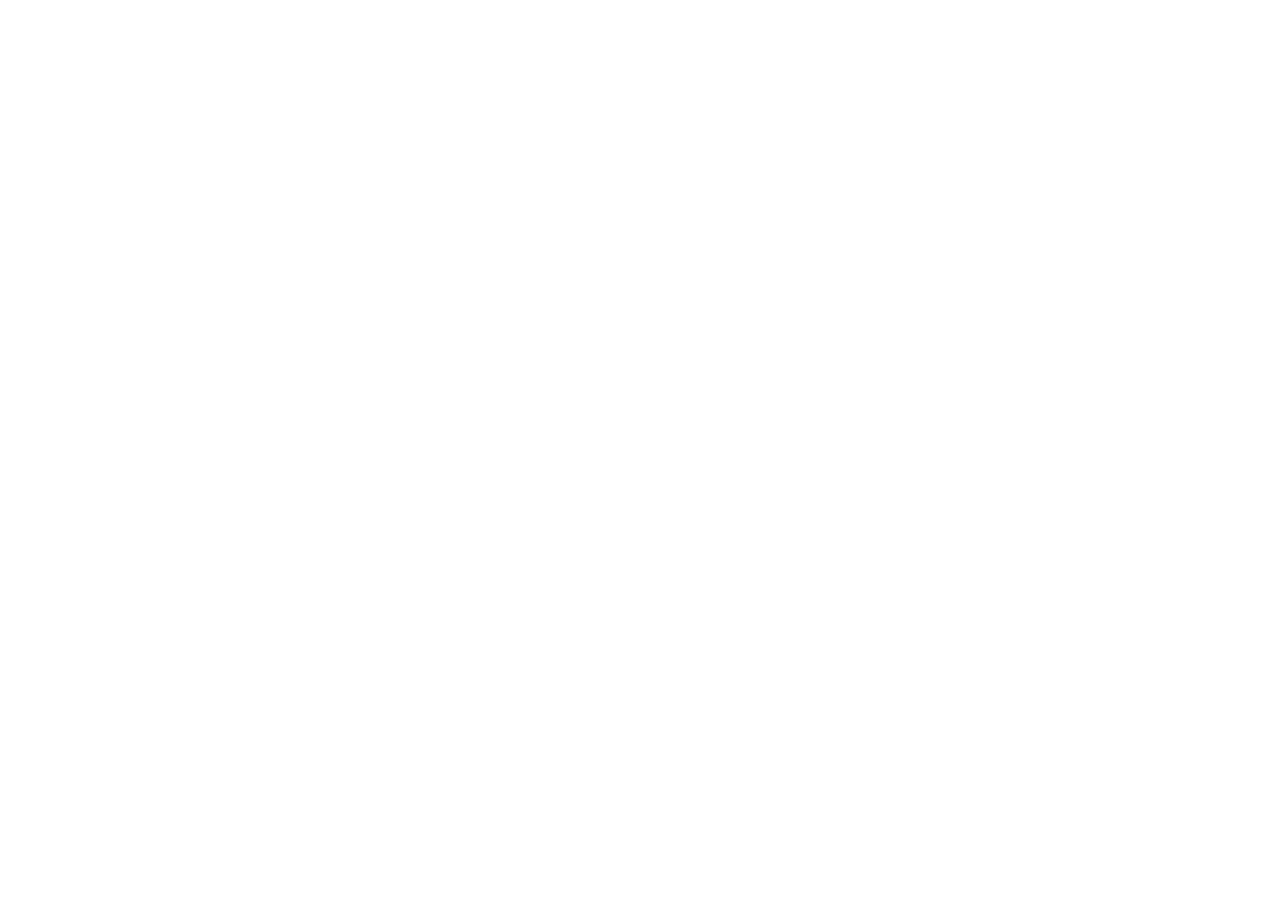
==== index.html @ 3b9a0af3 "init project" ====
<!DOCTYPE html>
<html lang="en">
<head>
    <meta charset="UTF-8">
    <meta http-equiv="X-UA-Compatible" content="IE=edge">
    <meta name="viewport" content="width=device-width, initial-scale=1.0">
    <title>Document</title>
</head>
<body>
    
</body>
</html>
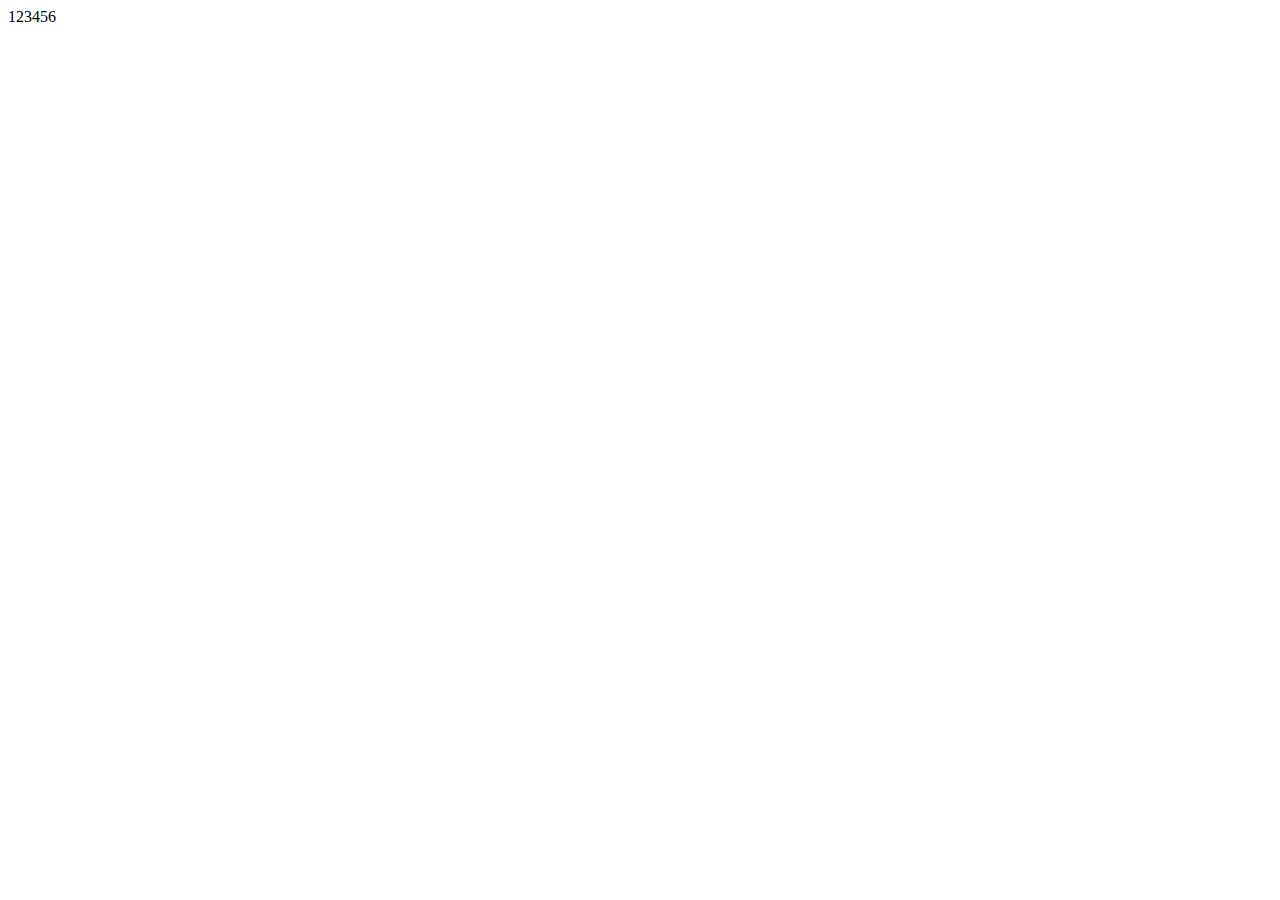
==== commit e6135f24: "完成了login" ====
--- a/index.html
+++ b/index.html
@@ -7,6 +7,6 @@
     <title>Document</title>
 </head>
 <body>
-    
+    123456
 </body>
 </html>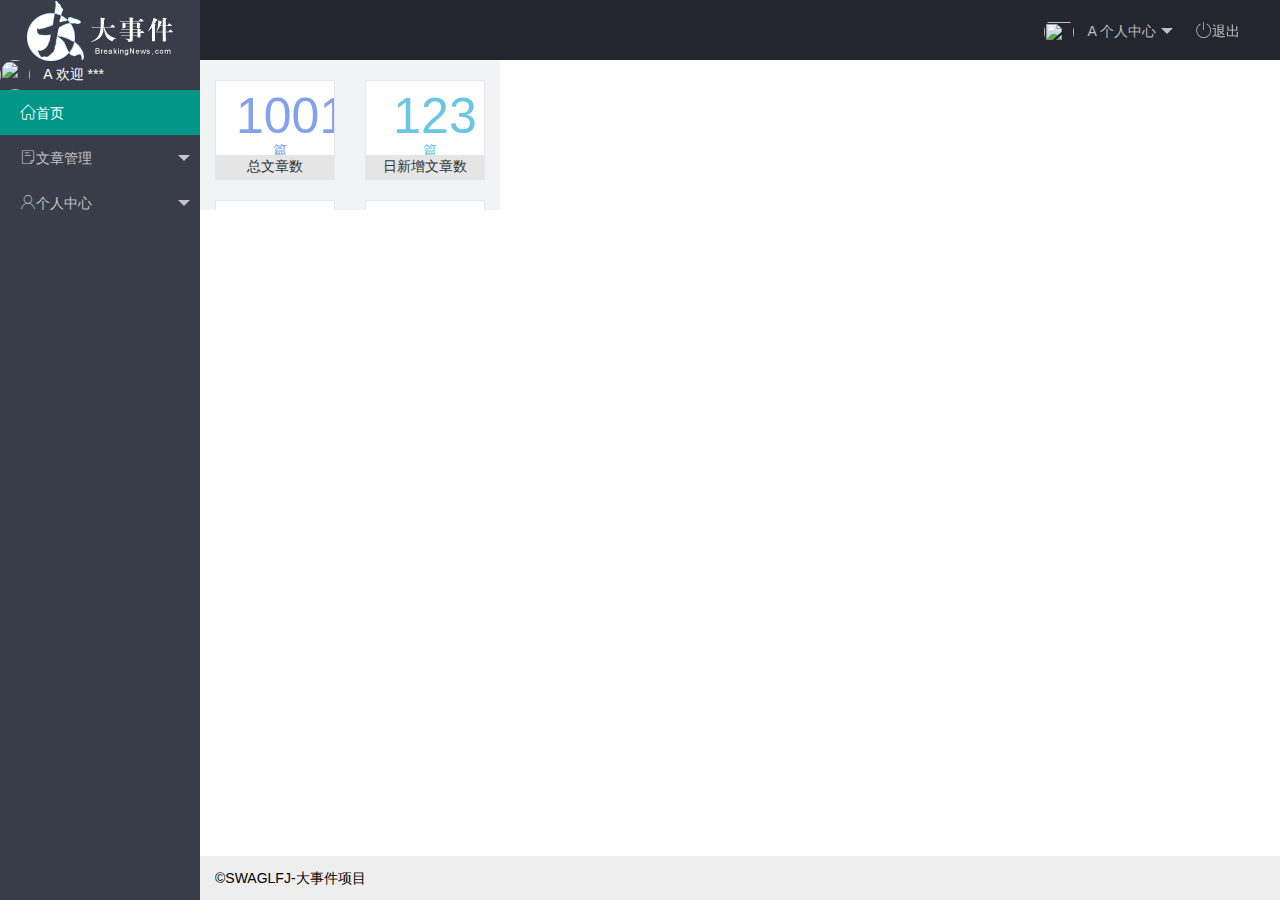
==== commit 6ae41b80: "完成user模块" ====
--- a/index.html
+++ b/index.html
@@ -1,12 +1,107 @@
 <!DOCTYPE html>
 <html lang="en">
+
 <head>
     <meta charset="UTF-8">
     <meta http-equiv="X-UA-Compatible" content="IE=edge">
     <meta name="viewport" content="width=device-width, initial-scale=1.0">
-    <title>Document</title>
+    <title>后台首页</title>
+    <!-- 引入layui css -->
+    <link rel="stylesheet" href="./assets/lib/layui/css/layui.css">
+    <!--引入iconfont -->
+    <link rel="stylesheet" href="./assets/fonts/iconfont.css">
+    <!-- yin如自己的css -->
+    <link rel="stylesheet" href="./assets/css/index.css">
 </head>
+
 <body>
-    123456
+    <div class="layui-layout layui-layout-admin">
+        <div class="layui-header">
+            <!-- logo -->
+            <div class="layui-logo layui-hide-xs layui-bg-black">
+                <img src="./assets/images/logo.png" alt="">
+            </div>
+            <ul class="layui-nav layui-layout-right">
+                <li class="layui-nav-item layui-hide layui-show-md-inline-block">
+                    <!-- 头像 -->
+                    <a href="javascript:;" class="userinfo">
+                        <img src="//tva1.sinaimg.cn/crop.0.0.118.118.180/5db11ff4gw1e77d3nqrv8j203b03cweg.jpg"
+                            class="layui-nav-img">
+                        <span class="text-avatar">A</span>
+                        个人中心
+                    </a>
+                    <dl class="layui-nav-child">
+                        <dd><a href="./user/user_info.html" target="fm">基本资料</a></dd>
+                        <dd><a href="./user/user_avatar.html" target="fm">更换头像</a></dd>
+                        <dd><a href="./user/user_pwd.html" target="fm">重置密码</a></dd>
+                    </dl>
+                </li>
+                <li class="layui-nav-item" lay-header-event="menuRight" lay-unselect>
+                    <a href="javascript:;" id="logOut"><span class="iconfont icon-tuichu"></span>退出</a>
+                </li>
+            </ul>
+        </div>
+
+        <div class="layui-side layui-bg-black">
+            <div class="layui-side-scroll">
+                <!-- 头像 -->
+                <div class="userinfo">
+                    <img src="//tva1.sinaimg.cn/crop.0.0.118.118.180/5db11ff4gw1e77d3nqrv8j203b03cweg.jpg"
+                        class="layui-nav-img">
+                    <span class="text-avatar">A</span>
+                    <span class="welcome">欢迎 ***</span>
+                </div>
+                <!-- 左侧导航区域（可配合layui已有的垂直导航） -->
+                <!-- lay-shrink="all"  下拉菜单互斥 -->
+                <ul class="layui-nav layui-nav-tree" lay-filter="test" lay-shrink="all">
+                    <li class="layui-nav-item layui-this">
+                        <a href="./home/dashboard.html" target="fm"><span class="iconfont icon-home"></span>首页</a>
+                    </li>
+                    <!-- layui-nav-itemed类默认 -->
+                    <li class="layui-nav-item">
+                        <a class="" href="javascript:;"><span class="iconfont icon-16"></span>文章管理</a>
+                        <dl class="layui-nav-child">
+                            <dd> <a href="javascript:;"><i class="layui-icon layui-icon-app"></i>文章类别</a></dd>
+                            <dd> <a href="javascript:;"><i class="layui-icon layui-icon-app"></i>文章列表</a></dd>
+                            <dd> <a href="javascript:;"><i class="layui-icon layui-icon-app"></i>发表文章</a></dd>
+                        </dl>
+                    </li>
+                    <li class="layui-nav-item">
+                        <a href="javascript:;"><span class="iconfont icon-user"></span>个人中心</a>
+                        <dl class="layui-nav-child">
+                            <dd>
+                                <a href="./user/user_info.html" target="fm"><i
+                                        class="layui-icon layui-icon-app"></i>基本资料</a>
+                            </dd>
+                            <dd><a href="./user/user_avatar.html" target="fm"><i
+                                        class="layui-icon layui-icon-app"></i>更换头像</a></dd>
+                            <dd><a href="./user/user_pwd.html" target="fm"><i
+                                        class="layui-icon layui-icon-app"></i>重置密码</a></dd>
+                        </dl>
+                    </li>
+                </ul>
+            </div>
+        </div>
+
+        <div class="layui-body">
+            <!-- 内容主体区域 -->
+            <iframe name="fm" src="./home/dashboard.html" frameborder="0"></iframe>
+        </div>
+
+        <div class="layui-footer">
+            <!-- 底部固定区域 -->
+            &copy;SWAGLFJ-大事件项目
+        </div>
+    </div>
+    <!-- layui.js -->
+    <script src="./assets/lib/layui/layui.all.js"></script>
+    <!-- 引入jq -->
+    <script src="./assets/lib/jquery.js"></script>
+    <!-- 基于jq引入jq之后,先于ajax请求引入自己js之前 -->
+    <script src="./assets/js/baseAPI.js"></script>
+    <!-- 引入自己的js -->
+    <script src="./assets/js/index.js"></script>
+
 </body>
+
 </html>--- a/assets/lib/layui/css/layui.css
+++ b/assets/lib/layui/css/layui.css
@@ -0,0 +1,2 @@
+/** layui-v2.5.5 MIT License By https://www.layui.com */
+ .layui-inline,img{display:inline-block;vertical-align:middle}h1,h2,h3,h4,h5,h6{font-weight:400}.layui-edge,.layui-header,.layui-inline,.layui-main{position:relative}.layui-body,.layui-edge,.layui-elip{overflow:hidden}.layui-btn,.layui-edge,.layui-inline,img{vertical-align:middle}.layui-btn,.layui-disabled,.layui-icon,.layui-unselect{-moz-user-select:none;-webkit-user-select:none;-ms-user-select:none}.layui-elip,.layui-form-checkbox span,.layui-form-pane .layui-form-label{text-overflow:ellipsis;white-space:nowrap}.layui-breadcrumb,.layui-tree-btnGroup{visibility:hidden}blockquote,body,button,dd,div,dl,dt,form,h1,h2,h3,h4,h5,h6,input,li,ol,p,pre,td,textarea,th,ul{margin:0;padding:0;-webkit-tap-highlight-color:rgba(0,0,0,0)}a:active,a:hover{outline:0}img{border:none}li{list-style:none}table{border-collapse:collapse;border-spacing:0}h4,h5,h6{font-size:100%}button,input,optgroup,option,select,textarea{font-family:inherit;font-size:inherit;font-style:inherit;font-weight:inherit;outline:0}pre{white-space:pre-wrap;white-space:-moz-pre-wrap;white-space:-pre-wrap;white-space:-o-pre-wrap;word-wrap:break-word}body{line-height:24px;font:14px Helvetica Neue,Helvetica,PingFang SC,Tahoma,Arial,sans-serif}hr{height:1px;margin:10px 0;border:0;clear:both}a{color:#333;text-decoration:none}a:hover{color:#777}a cite{font-style:normal;*cursor:pointer}.layui-border-box,.layui-border-box *{box-sizing:border-box}.layui-box,.layui-box *{box-sizing:content-box}.layui-clear{clear:both;*zoom:1}.layui-clear:after{content:'\20';clear:both;*zoom:1;display:block;height:0}.layui-inline{*display:inline;*zoom:1}.layui-edge{display:inline-block;width:0;height:0;border-width:6px;border-style:dashed;border-color:transparent}.layui-edge-top{top:-4px;border-bottom-color:#999;border-bottom-style:solid}.layui-edge-right{border-left-color:#999;border-left-style:solid}.layui-edge-bottom{top:2px;border-top-color:#999;border-top-style:solid}.layui-edge-left{border-right-color:#999;border-right-style:solid}.layui-disabled,.layui-disabled:hover{color:#d2d2d2!important;cursor:not-allowed!important}.layui-circle{border-radius:100%}.layui-show{display:block!important}.layui-hide{display:none!important}@font-face{font-family:layui-icon;src:url(../font/iconfont.eot?v=250);src:url(../font/iconfont.eot?v=250#iefix) format('embedded-opentype'),url(../font/iconfont.woff2?v=250) format('woff2'),url(../font/iconfont.woff?v=250) format('woff'),url(../font/iconfont.ttf?v=250) format('truetype'),url(../font/iconfont.svg?v=250#layui-icon) format('svg')}.layui-icon{font-family:layui-icon!important;font-size:16px;font-style:normal;-webkit-font-smoothing:antialiased;-moz-osx-font-smoothing:grayscale}.layui-icon-reply-fill:before{content:"\e611"}.layui-icon-set-fill:before{content:"\e614"}.layui-icon-menu-fill:before{content:"\e60f"}.layui-icon-search:before{content:"\e615"}.layui-icon-share:before{content:"\e641"}.layui-icon-set-sm:before{content:"\e620"}.layui-icon-engine:before{content:"\e628"}.layui-icon-close:before{content:"\1006"}.layui-icon-close-fill:before{content:"\1007"}.layui-icon-chart-screen:before{content:"\e629"}.layui-icon-star:before{content:"\e600"}.layui-icon-circle-dot:before{content:"\e617"}.layui-icon-chat:before{content:"\e606"}.layui-icon-release:before{content:"\e609"}.layui-icon-list:before{content:"\e60a"}.layui-icon-chart:before{content:"\e62c"}.layui-icon-ok-circle:before{content:"\1005"}.layui-icon-layim-theme:before{content:"\e61b"}.layui-icon-table:before{content:"\e62d"}.layui-icon-right:before{content:"\e602"}.layui-icon-left:before{content:"\e603"}.layui-icon-cart-simple:before{content:"\e698"}.layui-icon-face-cry:before{content:"\e69c"}.layui-icon-face-smile:before{content:"\e6af"}.layui-icon-survey:before{content:"\e6b2"}.layui-icon-tree:before{content:"\e62e"}.layui-icon-upload-circle:before{content:"\e62f"}.layui-icon-add-circle:before{content:"\e61f"}.layui-icon-download-circle:before{content:"\e601"}.layui-icon-templeate-1:before{content:"\e630"}.layui-icon-util:before{content:"\e631"}.layui-icon-face-surprised:before{content:"\e664"}.layui-icon-edit:before{content:"\e642"}.layui-icon-speaker:before{content:"\e645"}.layui-icon-down:before{content:"\e61a"}.layui-icon-file:before{content:"\e621"}.layui-icon-layouts:before{content:"\e632"}.layui-icon-rate-half:before{content:"\e6c9"}.layui-icon-add-circle-fine:before{content:"\e608"}.layui-icon-prev-circle:before{content:"\e633"}.layui-icon-read:before{content:"\e705"}.layui-icon-404:before{content:"\e61c"}.layui-icon-carousel:before{content:"\e634"}.layui-icon-help:before{content:"\e607"}.layui-icon-code-circle:before{content:"\e635"}.layui-icon-water:before{content:"\e636"}.layui-icon-username:before{content:"\e66f"}.layui-icon-find-fill:before{content:"\e670"}.layui-icon-about:before{content:"\e60b"}.layui-icon-location:before{content:"\e715"}.layui-icon-up:before{content:"\e619"}.layui-icon-pause:before{content:"\e651"}.layui-icon-date:before{content:"\e637"}.layui-icon-layim-uploadfile:before{content:"\e61d"}.layui-icon-delete:before{content:"\e640"}.layui-icon-play:before{content:"\e652"}.layui-icon-top:before{content:"\e604"}.layui-icon-friends:before{content:"\e612"}.layui-icon-refresh-3:before{content:"\e9aa"}.layui-icon-ok:before{content:"\e605"}.layui-icon-layer:before{content:"\e638"}.layui-icon-face-smile-fine:before{content:"\e60c"}.layui-icon-dollar:before{content:"\e659"}.layui-icon-group:before{content:"\e613"}.layui-icon-layim-download:before{content:"\e61e"}.layui-icon-picture-fine:before{content:"\e60d"}.layui-icon-link:before{content:"\e64c"}.layui-icon-diamond:before{content:"\e735"}.layui-icon-log:before{content:"\e60e"}.layui-icon-rate-solid:before{content:"\e67a"}.layui-icon-fonts-del:before{content:"\e64f"}.layui-icon-unlink:before{content:"\e64d"}.layui-icon-fonts-clear:before{content:"\e639"}.layui-icon-triangle-r:before{content:"\e623"}.layui-icon-circle:before{content:"\e63f"}.layui-icon-radio:before{content:"\e643"}.layui-icon-align-center:before{content:"\e647"}.layui-icon-align-right:before{content:"\e648"}.layui-icon-align-left:before{content:"\e649"}.layui-icon-loading-1:before{content:"\e63e"}.layui-icon-return:before{content:"\e65c"}.layui-icon-fonts-strong:before{content:"\e62b"}.layui-icon-upload:before{content:"\e67c"}.layui-icon-dialogue:before{content:"\e63a"}.layui-icon-video:before{content:"\e6ed"}.layui-icon-headset:before{content:"\e6fc"}.layui-icon-cellphone-fine:before{content:"\e63b"}.layui-icon-add-1:before{content:"\e654"}.layui-icon-face-smile-b:before{content:"\e650"}.layui-icon-fonts-html:before{content:"\e64b"}.layui-icon-form:before{content:"\e63c"}.layui-icon-cart:before{content:"\e657"}.layui-icon-camera-fill:before{content:"\e65d"}.layui-icon-tabs:before{content:"\e62a"}.layui-icon-fonts-code:before{content:"\e64e"}.layui-icon-fire:before{content:"\e756"}.layui-icon-set:before{content:"\e716"}.layui-icon-fonts-u:before{content:"\e646"}.layui-icon-triangle-d:before{content:"\e625"}.layui-icon-tips:before{content:"\e702"}.layui-icon-picture:before{content:"\e64a"}.layui-icon-more-vertical:before{content:"\e671"}.layui-icon-flag:before{content:"\e66c"}.layui-icon-loading:before{content:"\e63d"}.layui-icon-fonts-i:before{content:"\e644"}.layui-icon-refresh-1:before{content:"\e666"}.layui-icon-rmb:before{content:"\e65e"}.layui-icon-home:before{content:"\e68e"}.layui-icon-user:before{content:"\e770"}.layui-icon-notice:before{content:"\e667"}.layui-icon-login-weibo:before{content:"\e675"}.layui-icon-voice:before{content:"\e688"}.layui-icon-upload-drag:before{content:"\e681"}.layui-icon-login-qq:before{content:"\e676"}.layui-icon-snowflake:before{content:"\e6b1"}.layui-icon-file-b:before{content:"\e655"}.layui-icon-template:before{content:"\e663"}.layui-icon-auz:before{content:"\e672"}.layui-icon-console:before{content:"\e665"}.layui-icon-app:before{content:"\e653"}.layui-icon-prev:before{content:"\e65a"}.layui-icon-website:before{content:"\e7ae"}.layui-icon-next:before{content:"\e65b"}.layui-icon-component:before{content:"\e857"}.layui-icon-more:before{content:"\e65f"}.layui-icon-login-wechat:before{content:"\e677"}.layui-icon-shrink-right:before{content:"\e668"}.layui-icon-spread-left:before{content:"\e66b"}.layui-icon-camera:before{content:"\e660"}.layui-icon-note:before{content:"\e66e"}.layui-icon-refresh:before{content:"\e669"}.layui-icon-female:before{content:"\e661"}.layui-icon-male:before{content:"\e662"}.layui-icon-password:before{content:"\e673"}.layui-icon-senior:before{content:"\e674"}.layui-icon-theme:before{content:"\e66a"}.layui-icon-tread:before{content:"\e6c5"}.layui-icon-praise:before{content:"\e6c6"}.layui-icon-star-fill:before{content:"\e658"}.layui-icon-rate:before{content:"\e67b"}.layui-icon-template-1:before{content:"\e656"}.layui-icon-vercode:before{content:"\e679"}.layui-icon-cellphone:before{content:"\e678"}.layui-icon-screen-full:before{content:"\e622"}.layui-icon-screen-restore:before{content:"\e758"}.layui-icon-cols:before{content:"\e610"}.layui-icon-export:before{content:"\e67d"}.layui-icon-print:before{content:"\e66d"}.layui-icon-slider:before{content:"\e714"}.layui-icon-addition:before{content:"\e624"}.layui-icon-subtraction:before{content:"\e67e"}.layui-icon-service:before{content:"\e626"}.layui-icon-transfer:before{content:"\e691"}.layui-main{width:1140px;margin:0 auto}.layui-header{z-index:1000;height:60px}.layui-header a:hover{transition:all .5s;-webkit-transition:all .5s}.layui-side{position:fixed;left:0;top:0;bottom:0;z-index:999;width:200px;overflow-x:hidden}.layui-side-scroll{position:relative;width:220px;height:100%;overflow-x:hidden}.layui-body{position:absolute;left:200px;right:0;top:0;bottom:0;z-index:998;width:auto;overflow-y:auto;box-sizing:border-box}.layui-layout-body{overflow:hidden}.layui-layout-admin .layui-header{background-color:#23262E}.layui-layout-admin .layui-side{top:60px;width:200px;overflow-x:hidden}.layui-layout-admin .layui-body{position:fixed;top:60px;bottom:44px}.layui-layout-admin .layui-main{width:auto;margin:0 15px}.layui-layout-admin .layui-footer{position:fixed;left:200px;right:0;bottom:0;height:44px;line-height:44px;padding:0 15px;background-color:#eee}.layui-layout-admin .layui-logo{position:absolute;left:0;top:0;width:200px;height:100%;line-height:60px;text-align:center;color:#009688;font-size:16px}.layui-layout-admin .layui-header .layui-nav{background:0 0}.layui-layout-left{position:absolute!important;left:200px;top:0}.layui-layout-right{position:absolute!important;right:0;top:0}.layui-container{position:relative;margin:0 auto;padding:0 15px;box-sizing:border-box}.layui-fluid{position:relative;margin:0 auto;padding:0 15px}.layui-row:after,.layui-row:before{content:'';display:block;clear:both}.layui-col-lg1,.layui-col-lg10,.layui-col-lg11,.layui-col-lg12,.layui-col-lg2,.layui-col-lg3,.layui-col-lg4,.layui-col-lg5,.layui-col-lg6,.layui-col-lg7,.layui-col-lg8,.layui-col-lg9,.layui-col-md1,.layui-col-md10,.layui-col-md11,.layui-col-md12,.layui-col-md2,.layui-col-md3,.layui-col-md4,.layui-col-md5,.layui-col-md6,.layui-col-md7,.layui-col-md8,.layui-col-md9,.layui-col-sm1,.layui-col-sm10,.layui-col-sm11,.layui-col-sm12,.layui-col-sm2,.layui-col-sm3,.layui-col-sm4,.layui-col-sm5,.layui-col-sm6,.layui-col-sm7,.layui-col-sm8,.layui-col-sm9,.layui-col-xs1,.layui-col-xs10,.layui-col-xs11,.layui-col-xs12,.layui-col-xs2,.layui-col-xs3,.layui-col-xs4,.layui-col-xs5,.layui-col-xs6,.layui-col-xs7,.layui-col-xs8,.layui-col-xs9{position:relative;display:block;box-sizing:border-box}.layui-col-xs1,.layui-col-xs10,.layui-col-xs11,.layui-col-xs12,.layui-col-xs2,.layui-col-xs3,.layui-col-xs4,.layui-col-xs5,.layui-col-xs6,.layui-col-xs7,.layui-col-xs8,.layui-col-xs9{float:left}.layui-col-xs1{width:8.33333333%}.layui-col-xs2{width:16.66666667%}.layui-col-xs3{width:25%}.layui-col-xs4{width:33.33333333%}.layui-col-xs5{width:41.66666667%}.layui-col-xs6{width:50%}.layui-col-xs7{width:58.33333333%}.layui-col-xs8{width:66.66666667%}.layui-col-xs9{width:75%}.layui-col-xs10{width:83.33333333%}.layui-col-xs11{width:91.66666667%}.layui-col-xs12{width:100%}.layui-col-xs-offset1{margin-left:8.33333333%}.layui-col-xs-offset2{margin-left:16.66666667%}.layui-col-xs-offset3{margin-left:25%}.layui-col-xs-offset4{margin-left:33.33333333%}.layui-col-xs-offset5{margin-left:41.66666667%}.layui-col-xs-offset6{margin-left:50%}.layui-col-xs-offset7{margin-left:58.33333333%}.layui-col-xs-offset8{margin-left:66.66666667%}.layui-col-xs-offset9{margin-left:75%}.layui-col-xs-offset10{margin-left:83.33333333%}.layui-col-xs-offset11{margin-left:91.66666667%}.layui-col-xs-offset12{margin-left:100%}@media screen and (max-width:768px){.layui-hide-xs{display:none!important}.layui-show-xs-block{display:block!important}.layui-show-xs-inline{display:inline!important}.layui-show-xs-inline-block{display:inline-block!important}}@media screen and (min-width:768px){.layui-container{width:750px}.layui-hide-sm{display:none!important}.layui-show-sm-block{display:block!important}.layui-show-sm-inline{display:inline!important}.layui-show-sm-inline-block{display:inline-block!important}.layui-col-sm1,.layui-col-sm10,.layui-col-sm11,.layui-col-sm12,.layui-col-sm2,.layui-col-sm3,.layui-col-sm4,.layui-col-sm5,.layui-col-sm6,.layui-col-sm7,.layui-col-sm8,.layui-col-sm9{float:left}.layui-col-sm1{width:8.33333333%}.layui-col-sm2{width:16.66666667%}.layui-col-sm3{width:25%}.layui-col-sm4{width:33.33333333%}.layui-col-sm5{width:41.66666667%}.layui-col-sm6{width:50%}.layui-col-sm7{width:58.33333333%}.layui-col-sm8{width:66.66666667%}.layui-col-sm9{width:75%}.layui-col-sm10{width:83.33333333%}.layui-col-sm11{width:91.66666667%}.layui-col-sm12{width:100%}.layui-col-sm-offset1{margin-left:8.33333333%}.layui-col-sm-offset2{margin-left:16.66666667%}.layui-col-sm-offset3{margin-left:25%}.layui-col-sm-offset4{margin-left:33.33333333%}.layui-col-sm-offset5{margin-left:41.66666667%}.layui-col-sm-offset6{margin-left:50%}.layui-col-sm-offset7{margin-left:58.33333333%}.layui-col-sm-offset8{margin-left:66.66666667%}.layui-col-sm-offset9{margin-left:75%}.layui-col-sm-offset10{margin-left:83.33333333%}.layui-col-sm-offset11{margin-left:91.66666667%}.layui-col-sm-offset12{margin-left:100%}}@media screen and (min-width:992px){.layui-container{width:970px}.layui-hide-md{display:none!important}.layui-show-md-block{display:block!important}.layui-show-md-inline{display:inline!important}.layui-show-md-inline-block{display:inline-block!important}.layui-col-md1,.layui-col-md10,.layui-col-md11,.layui-col-md12,.layui-col-md2,.layui-col-md3,.layui-col-md4,.layui-col-md5,.layui-col-md6,.layui-col-md7,.layui-col-md8,.layui-col-md9{float:left}.layui-col-md1{width:8.33333333%}.layui-col-md2{width:16.66666667%}.layui-col-md3{width:25%}.layui-col-md4{width:33.33333333%}.layui-col-md5{width:41.66666667%}.layui-col-md6{width:50%}.layui-col-md7{width:58.33333333%}.layui-col-md8{width:66.66666667%}.layui-col-md9{width:75%}.layui-col-md10{width:83.33333333%}.layui-col-md11{width:91.66666667%}.layui-col-md12{width:100%}.layui-col-md-offset1{margin-left:8.33333333%}.layui-col-md-offset2{margin-left:16.66666667%}.layui-col-md-offset3{margin-left:25%}.layui-col-md-offset4{margin-left:33.33333333%}.layui-col-md-offset5{margin-left:41.66666667%}.layui-col-md-offset6{margin-left:50%}.layui-col-md-offset7{margin-left:58.33333333%}.layui-col-md-offset8{margin-left:66.66666667%}.layui-col-md-offset9{margin-left:75%}.layui-col-md-offset10{margin-left:83.33333333%}.layui-col-md-offset11{margin-left:91.66666667%}.layui-col-md-offset12{margin-left:100%}}@media screen and (min-width:1200px){.layui-container{width:1170px}.layui-hide-lg{display:none!important}.layui-show-lg-block{display:block!important}.layui-show-lg-inline{display:inline!important}.layui-show-lg-inline-block{display:inline-block!important}.layui-col-lg1,.layui-col-lg10,.layui-col-lg11,.layui-col-lg12,.layui-col-lg2,.layui-col-lg3,.layui-col-lg4,.layui-col-lg5,.layui-col-lg6,.layui-col-lg7,.layui-col-lg8,.layui-col-lg9{float:left}.layui-col-lg1{width:8.33333333%}.layui-col-lg2{width:16.66666667%}.layui-col-lg3{width:25%}.layui-col-lg4{width:33.33333333%}.layui-col-lg5{width:41.66666667%}.layui-col-lg6{width:50%}.layui-col-lg7{width:58.33333333%}.layui-col-lg8{width:66.66666667%}.layui-col-lg9{width:75%}.layui-col-lg10{width:83.33333333%}.layui-col-lg11{width:91.66666667%}.layui-col-lg12{width:100%}.layui-col-lg-offset1{margin-left:8.33333333%}.layui-col-lg-offset2{margin-left:16.66666667%}.layui-col-lg-offset3{margin-left:25%}.layui-col-lg-offset4{margin-left:33.33333333%}.layui-col-lg-offset5{margin-left:41.66666667%}.layui-col-lg-offset6{margin-left:50%}.layui-col-lg-offset7{margin-left:58.33333333%}.layui-col-lg-offset8{margin-left:66.66666667%}.layui-col-lg-offset9{margin-left:75%}.layui-col-lg-offset10{margin-left:83.33333333%}.layui-col-lg-offset11{margin-left:91.66666667%}.layui-col-lg-offset12{margin-left:100%}}.layui-col-space1{margin:-.5px}.layui-col-space1>*{padding:.5px}.layui-col-space3{margin:-1.5px}.layui-col-space3>*{padding:1.5px}.layui-col-space5{margin:-2.5px}.layui-col-space5>*{padding:2.5px}.layui-col-space8{margin:-3.5px}.layui-col-space8>*{padding:3.5px}.layui-col-space10{margin:-5px}.layui-col-space10>*{padding:5px}.layui-col-space12{margin:-6px}.layui-col-space12>*{padding:6px}.layui-col-space15{margin:-7.5px}.layui-col-space15>*{padding:7.5px}.layui-col-space18{margin:-9px}.layui-col-space18>*{padding:9px}.layui-col-space20{margin:-10px}.layui-col-space20>*{padding:10px}.layui-col-space22{margin:-11px}.layui-col-space22>*{padding:11px}.layui-col-space25{margin:-12.5px}.layui-col-space25>*{padding:12.5px}.layui-col-space30{margin:-15px}.layui-col-space30>*{padding:15px}.layui-btn,.layui-input,.layui-select,.layui-textarea,.layui-upload-button{outline:0;-webkit-appearance:none;transition:all .3s;-webkit-transition:all .3s;box-sizing:border-box}.layui-elem-quote{margin-bottom:10px;padding:15px;line-height:22px;border-left:5px solid #009688;border-radius:0 2px 2px 0;background-color:#f2f2f2}.layui-quote-nm{border-style:solid;border-width:1px 1px 1px 5px;background:0 0}.layui-elem-field{margin-bottom:10px;padding:0;border-width:1px;border-style:solid}.layui-elem-field legend{margin-left:20px;padding:0 10px;font-size:20px;font-weight:300}.layui-field-title{margin:10px 0 20px;border-width:1px 0 0}.layui-field-box{padding:10px 15px}.layui-field-title .layui-field-box{padding:10px 0}.layui-progress{position:relative;height:6px;border-radius:20px;background-color:#e2e2e2}.layui-progress-bar{position:absolute;left:0;top:0;width:0;max-width:100%;height:6px;border-radius:20px;text-align:right;background-color:#5FB878;transition:all .3s;-webkit-transition:all .3s}.layui-progress-big,.layui-progress-big .layui-progress-bar{height:18px;line-height:18px}.layui-progress-text{position:relative;top:-20px;line-height:18px;font-size:12px;color:#666}.layui-progress-big .layui-progress-text{position:static;padding:0 10px;color:#fff}.layui-collapse{border-width:1px;border-style:solid;border-radius:2px}.layui-colla-content,.layui-colla-item{border-top-width:1px;border-top-style:solid}.layui-colla-item:first-child{border-top:none}.layui-colla-title{position:relative;height:42px;line-height:42px;padding:0 15px 0 35px;color:#333;background-color:#f2f2f2;cursor:pointer;font-size:14px;overflow:hidden}.layui-colla-content{display:none;padding:10px 15px;line-height:22px;color:#666}.layui-colla-icon{position:absolute;left:15px;top:0;font-size:14px}.layui-card{margin-bottom:15px;border-radius:2px;background-color:#fff;box-shadow:0 1px 2px 0 rgba(0,0,0,.05)}.layui-card:last-child{margin-bottom:0}.layui-card-header{position:relative;height:42px;line-height:42px;padding:0 15px;border-bottom:1px solid #f6f6f6;color:#333;border-radius:2px 2px 0 0;font-size:14px}.layui-bg-black,.layui-bg-blue,.layui-bg-cyan,.layui-bg-green,.layui-bg-orange,.layui-bg-red{color:#fff!important}.layui-card-body{position:relative;padding:10px 15px;line-height:24px}.layui-card-body[pad15]{padding:15px}.layui-card-body[pad20]{padding:20px}.layui-card-body .layui-table{margin:5px 0}.layui-card .layui-tab{margin:0}.layui-panel-window{position:relative;padding:15px;border-radius:0;border-top:5px solid #E6E6E6;background-color:#fff}.layui-auxiliar-moving{position:fixed;left:0;right:0;top:0;bottom:0;width:100%;height:100%;background:0 0;z-index:9999999999}.layui-form-label,.layui-form-mid,.layui-form-select,.layui-input-block,.layui-input-inline,.layui-textarea{position:relative}.layui-bg-red{background-color:#FF5722!important}.layui-bg-orange{background-color:#FFB800!important}.layui-bg-green{background-color:#009688!important}.layui-bg-cyan{background-color:#2F4056!important}.layui-bg-blue{background-color:#1E9FFF!important}.layui-bg-black{background-color:#393D49!important}.layui-bg-gray{background-color:#eee!important;color:#666!important}.layui-badge-rim,.layui-colla-content,.layui-colla-item,.layui-collapse,.layui-elem-field,.layui-form-pane .layui-form-item[pane],.layui-form-pane .layui-form-label,.layui-input,.layui-layedit,.layui-layedit-tool,.layui-quote-nm,.layui-select,.layui-tab-bar,.layui-tab-card,.layui-tab-title,.layui-tab-title .layui-this:after,.layui-textarea{border-color:#e6e6e6}.layui-timeline-item:before,hr{background-color:#e6e6e6}.layui-text{line-height:22px;font-size:14px;color:#666}.layui-text h1,.layui-text h2,.layui-text h3{font-weight:500;color:#333}.layui-text h1{font-size:30px}.layui-text h2{font-size:24px}.layui-text h3{font-size:18px}.layui-text a:not(.layui-btn){color:#01AAED}.layui-text a:not(.layui-btn):hover{text-decoration:underline}.layui-text ul{padding:5px 0 5px 15px}.layui-text ul li{margin-top:5px;list-style-type:disc}.layui-text em,.layui-word-aux{color:#999!important;padding:0 5px!important}.layui-btn{display:inline-block;height:38px;line-height:38px;padding:0 18px;background-color:#009688;color:#fff;white-space:nowrap;text-align:center;font-size:14px;border:none;border-radius:2px;cursor:pointer}.layui-btn:hover{opacity:.8;filter:alpha(opacity=80);color:#fff}.layui-btn:active{opacity:1;filter:alpha(opacity=100)}.layui-btn+.layui-btn{margin-left:10px}.layui-btn-container{font-size:0}.layui-btn-container .layui-btn{margin-right:10px;margin-bottom:10px}.layui-btn-container .layui-btn+.layui-btn{margin-left:0}.layui-table .layui-btn-container .layui-btn{margin-bottom:9px}.layui-btn-radius{border-radius:100px}.layui-btn .layui-icon{margin-right:3px;font-size:18px;vertical-align:bottom;vertical-align:middle\9}.layui-btn-primary{border:1px solid #C9C9C9;background-color:#fff;color:#555}.layui-btn-primary:hover{border-color:#009688;color:#333}.layui-btn-normal{background-color:#1E9FFF}.layui-btn-warm{background-color:#FFB800}.layui-btn-danger{background-color:#FF5722}.layui-btn-checked{background-color:#5FB878}.layui-btn-disabled,.layui-btn-disabled:active,.layui-btn-disabled:hover{border:1px solid #e6e6e6;background-color:#FBFBFB;color:#C9C9C9;cursor:not-allowed;opacity:1}.layui-btn-lg{height:44px;line-height:44px;padding:0 25px;font-size:16px}.layui-btn-sm{height:30px;line-height:30px;padding:0 10px;font-size:12px}.layui-btn-sm i{font-size:16px!important}.layui-btn-xs{height:22px;line-height:22px;padding:0 5px;font-size:12px}.layui-btn-xs i{font-size:14px!important}.layui-btn-group{display:inline-block;vertical-align:middle;font-size:0}.layui-btn-group .layui-btn{margin-left:0!important;margin-right:0!important;border-left:1px solid rgba(255,255,255,.5);border-radius:0}.layui-btn-group .layui-btn-primary{border-left:none}.layui-btn-group .layui-btn-primary:hover{border-color:#C9C9C9;color:#009688}.layui-btn-group .layui-btn:first-child{border-left:none;border-radius:2px 0 0 2px}.layui-btn-group .layui-btn-primary:first-child{border-left:1px solid #c9c9c9}.layui-btn-group .layui-btn:last-child{border-radius:0 2px 2px 0}.layui-btn-group .layui-btn+.layui-btn{margin-left:0}.layui-btn-group+.layui-btn-group{margin-left:10px}.layui-btn-fluid{width:100%}.layui-input,.layui-select,.layui-textarea{height:38px;line-height:1.3;line-height:38px\9;border-width:1px;border-style:solid;background-color:#fff;border-radius:2px}.layui-input::-webkit-input-placeholder,.layui-select::-webkit-input-placeholder,.layui-textarea::-webkit-input-placeholder{line-height:1.3}.layui-input,.layui-textarea{display:block;width:100%;padding-left:10px}.layui-input:hover,.layui-textarea:hover{border-color:#D2D2D2!important}.layui-input:focus,.layui-textarea:focus{border-color:#C9C9C9!important}.layui-textarea{min-height:100px;height:auto;line-height:20px;padding:6px 10px;resize:vertical}.layui-select{padding:0 10px}.layui-form input[type=checkbox],.layui-form input[type=radio],.layui-form select{display:none}.layui-form [lay-ignore]{display:initial}.layui-form-item{margin-bottom:15px;clear:both;*zoom:1}.layui-form-item:after{content:'\20';clear:both;*zoom:1;display:block;height:0}.layui-form-label{float:left;display:block;padding:9px 15px;width:80px;font-weight:400;line-height:20px;text-align:right}.layui-form-label-col{display:block;float:none;padding:9px 0;line-height:20px;text-align:left}.layui-form-item .layui-inline{margin-bottom:5px;margin-right:10px}.layui-input-block{margin-left:110px;min-height:36px}.layui-input-inline{display:inline-block;vertical-align:middle}.layui-form-item .layui-input-inline{float:left;width:190px;margin-right:10px}.layui-form-text .layui-input-inline{width:auto}.layui-form-mid{float:left;display:block;padding:9px 0!important;line-height:20px;margin-right:10px}.layui-form-danger+.layui-form-select .layui-input,.layui-form-danger:focus{border-color:#FF5722!important}.layui-form-select .layui-input{padding-right:30px;cursor:pointer}.layui-form-select .layui-edge{position:absolute;right:10px;top:50%;margin-top:-3px;cursor:pointer;border-width:6px;border-top-color:#c2c2c2;border-top-style:solid;transition:all .3s;-webkit-transition:all .3s}.layui-form-select dl{display:none;position:absolute;left:0;top:42px;padding:5px 0;z-index:899;min-width:100%;border:1px solid #d2d2d2;max-height:300px;overflow-y:auto;background-color:#fff;border-radius:2px;box-shadow:0 2px 4px rgba(0,0,0,.12);box-sizing:border-box}.layui-form-select dl dd,.layui-form-select dl dt{padding:0 10px;line-height:36px;white-space:nowrap;overflow:hidden;text-overflow:ellipsis}.layui-form-select dl dt{font-size:12px;color:#999}.layui-form-select dl dd{cursor:pointer}.layui-form-select dl dd:hover{background-color:#f2f2f2;-webkit-transition:.5s all;transition:.5s all}.layui-form-select .layui-select-group dd{padding-left:20px}.layui-form-select dl dd.layui-select-tips{padding-left:10px!important;color:#999}.layui-form-select dl dd.layui-this{background-color:#5FB878;color:#fff}.layui-form-checkbox,.layui-form-select dl dd.layui-disabled{background-color:#fff}.layui-form-selected dl{display:block}.layui-form-checkbox,.layui-form-checkbox *,.layui-form-switch{display:inline-block;vertical-align:middle}.layui-form-selected .layui-edge{margin-top:-9px;-webkit-transform:rotate(180deg);transform:rotate(180deg);margin-top:-3px\9}:root .layui-form-selected .layui-edge{margin-top:-9px\0/IE9}.layui-form-selectup dl{top:auto;bottom:42px}.layui-select-none{margin:5px 0;text-align:center;color:#999}.layui-select-disabled .layui-disabled{border-color:#eee!important}.layui-select-disabled .layui-edge{border-top-color:#d2d2d2}.layui-form-checkbox{position:relative;height:30px;line-height:30px;margin-right:10px;padding-right:30px;cursor:pointer;font-size:0;-webkit-transition:.1s linear;transition:.1s linear;box-sizing:border-box}.layui-form-checkbox span{padding:0 10px;height:100%;font-size:14px;border-radius:2px 0 0 2px;background-color:#d2d2d2;color:#fff;overflow:hidden}.layui-form-checkbox:hover span{background-color:#c2c2c2}.layui-form-checkbox i{position:absolute;right:0;top:0;width:30px;height:28px;border:1px solid #d2d2d2;border-left:none;border-radius:0 2px 2px 0;color:#fff;font-size:20px;text-align:center}.layui-form-checkbox:hover i{border-color:#c2c2c2;color:#c2c2c2}.layui-form-checked,.layui-form-checked:hover{border-color:#5FB878}.layui-form-checked span,.layui-form-checked:hover span{background-color:#5FB878}.layui-form-checked i,.layui-form-checked:hover i{color:#5FB878}.layui-form-item .layui-form-checkbox{margin-top:4px}.layui-form-checkbox[lay-skin=primary]{height:auto!important;line-height:normal!important;min-width:18px;min-height:18px;border:none!important;margin-right:0;padding-left:28px;padding-right:0;background:0 0}.layui-form-checkbox[lay-skin=primary] span{padding-left:0;padding-right:15px;line-height:18px;background:0 0;color:#666}.layui-form-checkbox[lay-skin=primary] i{right:auto;left:0;width:16px;height:16px;line-height:16px;border:1px solid #d2d2d2;font-size:12px;border-radius:2px;background-color:#fff;-webkit-transition:.1s linear;transition:.1s linear}.layui-form-checkbox[lay-skin=primary]:hover i{border-color:#5FB878;color:#fff}.layui-form-checked[lay-skin=primary] i{border-color:#5FB878!important;background-color:#5FB878;color:#fff}.layui-checkbox-disbaled[lay-skin=primary] span{background:0 0!important;color:#c2c2c2}.layui-checkbox-disbaled[lay-skin=primary]:hover i{border-color:#d2d2d2}.layui-form-item .layui-form-checkbox[lay-skin=primary]{margin-top:10px}.layui-form-switch{position:relative;height:22px;line-height:22px;min-width:35px;padding:0 5px;margin-top:8px;border:1px solid #d2d2d2;border-radius:20px;cursor:pointer;background-color:#fff;-webkit-transition:.1s linear;transition:.1s linear}.layui-form-switch i{position:absolute;left:5px;top:3px;width:16px;height:16px;border-radius:20px;background-color:#d2d2d2;-webkit-transition:.1s linear;transition:.1s linear}.layui-form-switch em{position:relative;top:0;width:25px;margin-left:21px;padding:0!important;text-align:center!important;color:#999!important;font-style:normal!important;font-size:12px}.layui-form-onswitch{border-color:#5FB878;background-color:#5FB878}.layui-checkbox-disbaled,.layui-checkbox-disbaled i{border-color:#e2e2e2!important}.layui-form-onswitch i{left:100%;margin-left:-21px;background-color:#fff}.layui-form-onswitch em{margin-left:5px;margin-right:21px;color:#fff!important}.layui-checkbox-disbaled span{background-color:#e2e2e2!important}.layui-checkbox-disbaled:hover i{color:#fff!important}[lay-radio]{display:none}.layui-form-radio,.layui-form-radio *{display:inline-block;vertical-align:middle}.layui-form-radio{line-height:28px;margin:6px 10px 0 0;padding-right:10px;cursor:pointer;font-size:0}.layui-form-radio *{font-size:14px}.layui-form-radio>i{margin-right:8px;font-size:22px;color:#c2c2c2}.layui-form-radio>i:hover,.layui-form-radioed>i{color:#5FB878}.layui-radio-disbaled>i{color:#e2e2e2!important}.layui-form-pane .layui-form-label{width:110px;padding:8px 15px;height:38px;line-height:20px;border-width:1px;border-style:solid;border-radius:2px 0 0 2px;text-align:center;background-color:#FBFBFB;overflow:hidden;box-sizing:border-box}.layui-form-pane .layui-input-inline{margin-left:-1px}.layui-form-pane .layui-input-block{margin-left:110px;left:-1px}.layui-form-pane .layui-input{border-radius:0 2px 2px 0}.layui-form-pane .layui-form-text .layui-form-label{float:none;width:100%;border-radius:2px;box-sizing:border-box;text-align:left}.layui-form-pane .layui-form-text .layui-input-inline{display:block;margin:0;top:-1px;clear:both}.layui-form-pane .layui-form-text .layui-input-block{margin:0;left:0;top:-1px}.layui-form-pane .layui-form-text .layui-textarea{min-height:100px;border-radius:0 0 2px 2px}.layui-form-pane .layui-form-checkbox{margin:4px 0 4px 10px}.layui-form-pane .layui-form-radio,.layui-form-pane .layui-form-switch{margin-top:6px;margin-left:10px}.layui-form-pane .layui-form-item[pane]{position:relative;border-width:1px;border-style:solid}.layui-form-pane .layui-form-item[pane] .layui-form-label{position:absolute;left:0;top:0;height:100%;border-width:0 1px 0 0}.layui-form-pane .layui-form-item[pane] .layui-input-inline{margin-left:110px}@media screen and (max-width:450px){.layui-form-item .layui-form-label{text-overflow:ellipsis;overflow:hidden;white-space:nowrap}.layui-form-item .layui-inline{display:block;margin-right:0;margin-bottom:20px;clear:both}.layui-form-item .layui-inline:after{content:'\20';clear:both;display:block;height:0}.layui-form-item .layui-input-inline{display:block;float:none;left:-3px;width:auto;margin:0 0 10px 112px}.layui-form-item .layui-input-inline+.layui-form-mid{margin-left:110px;top:-5px;padding:0}.layui-form-item .layui-form-checkbox{margin-right:5px;margin-bottom:5px}}.layui-layedit{border-width:1px;border-style:solid;border-radius:2px}.layui-layedit-tool{padding:3px 5px;border-bottom-width:1px;border-bottom-style:solid;font-size:0}.layedit-tool-fixed{position:fixed;top:0;border-top:1px solid #e2e2e2}.layui-layedit-tool .layedit-tool-mid,.layui-layedit-tool .layui-icon{display:inline-block;vertical-align:middle;text-align:center;font-size:14px}.layui-layedit-tool .layui-icon{position:relative;width:32px;height:30px;line-height:30px;margin:3px 5px;color:#777;cursor:pointer;border-radius:2px}.layui-layedit-tool .layui-icon:hover{color:#393D49}.layui-layedit-tool .layui-icon:active{color:#000}.layui-layedit-tool .layedit-tool-active{background-color:#e2e2e2;color:#000}.layui-layedit-tool .layui-disabled,.layui-layedit-tool .layui-disabled:hover{color:#d2d2d2;cursor:not-allowed}.layui-layedit-tool .layedit-tool-mid{width:1px;height:18px;margin:0 10px;background-color:#d2d2d2}.layedit-tool-html{width:50px!important;font-size:30px!important}.layedit-tool-b,.layedit-tool-code,.layedit-tool-help{font-size:16px!important}.layedit-tool-d,.layedit-tool-face,.layedit-tool-image,.layedit-tool-unlink{font-size:18px!important}.layedit-tool-image input{position:absolute;font-size:0;left:0;top:0;width:100%;height:100%;opacity:.01;filter:Alpha(opacity=1);cursor:pointer}.layui-layedit-iframe iframe{display:block;width:100%}#LAY_layedit_code{overflow:hidden}.layui-laypage{display:inline-block;*display:inline;*zoom:1;vertical-align:middle;margin:10px 0;font-size:0}.layui-laypage>a:first-child,.layui-laypage>a:first-child em{border-radius:2px 0 0 2px}.layui-laypage>a:last-child,.layui-laypage>a:last-child em{border-radius:0 2px 2px 0}.layui-laypage>:first-child{margin-left:0!important}.layui-laypage>:last-child{margin-right:0!important}.layui-laypage a,.layui-laypage button,.layui-laypage input,.layui-laypage select,.layui-laypage span{border:1px solid #e2e2e2}.layui-laypage a,.layui-laypage span{display:inline-block;*display:inline;*zoom:1;vertical-align:middle;padding:0 15px;height:28px;line-height:28px;margin:0 -1px 5px 0;background-color:#fff;color:#333;font-size:12px}.layui-flow-more a *,.layui-laypage input,.layui-table-view select[lay-ignore]{display:inline-block}.layui-laypage a:hover{color:#009688}.layui-laypage em{font-style:normal}.layui-laypage .layui-laypage-spr{color:#999;font-weight:700}.layui-laypage a{text-decoration:none}.layui-laypage .layui-laypage-curr{position:relative}.layui-laypage .layui-laypage-curr em{position:relative;color:#fff}.layui-laypage .layui-laypage-curr .layui-laypage-em{position:absolute;left:-1px;top:-1px;padding:1px;width:100%;height:100%;background-color:#009688}.layui-laypage-em{border-radius:2px}.layui-laypage-next em,.layui-laypage-prev em{font-family:Sim sun;font-size:16px}.layui-laypage .layui-laypage-count,.layui-laypage .layui-laypage-limits,.layui-laypage .layui-laypage-refresh,.layui-laypage .layui-laypage-skip{margin-left:10px;margin-right:10px;padding:0;border:none}.layui-laypage .layui-laypage-limits,.layui-laypage .layui-laypage-refresh{vertical-align:top}.layui-laypage .layui-laypage-refresh i{font-size:18px;cursor:pointer}.layui-laypage select{height:22px;padding:3px;border-radius:2px;cursor:pointer}.layui-laypage .layui-laypage-skip{height:30px;line-height:30px;color:#999}.layui-laypage button,.layui-laypage input{height:30px;line-height:30px;border-radius:2px;vertical-align:top;background-color:#fff;box-sizing:border-box}.layui-laypage input{width:40px;margin:0 10px;padding:0 3px;text-align:center}.layui-laypage input:focus,.layui-laypage select:focus{border-color:#009688!important}.layui-laypage button{margin-left:10px;padding:0 10px;cursor:pointer}.layui-table,.layui-table-view{margin:10px 0}.layui-flow-more{margin:10px 0;text-align:center;color:#999;font-size:14px}.layui-flow-more a{height:32px;line-height:32px}.layui-flow-more a *{vertical-align:top}.layui-flow-more a cite{padding:0 20px;border-radius:3px;background-color:#eee;color:#333;font-style:normal}.layui-flow-more a cite:hover{opacity:.8}.layui-flow-more a i{font-size:30px;color:#737383}.layui-table{width:100%;background-color:#fff;color:#666}.layui-table tr{transition:all .3s;-webkit-transition:all .3s}.layui-table th{text-align:left;font-weight:400}.layui-table tbody tr:hover,.layui-table thead tr,.layui-table-click,.layui-table-header,.layui-table-hover,.layui-table-mend,.layui-table-patch,.layui-table-tool,.layui-table-total,.layui-table-total tr,.layui-table[lay-even] tr:nth-child(even){background-color:#f2f2f2}.layui-table td,.layui-table th,.layui-table-col-set,.layui-table-fixed-r,.layui-table-grid-down,.layui-table-header,.layui-table-page,.layui-table-tips-main,.layui-table-tool,.layui-table-total,.layui-table-view,.layui-table[lay-skin=line],.layui-table[lay-skin=row]{border-width:1px;border-style:solid;border-color:#e6e6e6}.layui-table td,.layui-table th{position:relative;padding:9px 15px;min-height:20px;line-height:20px;font-size:14px}.layui-table[lay-skin=line] td,.layui-table[lay-skin=line] th{border-width:0 0 1px}.layui-table[lay-skin=row] td,.layui-table[lay-skin=row] th{border-width:0 1px 0 0}.layui-table[lay-skin=nob] td,.layui-table[lay-skin=nob] th{border:none}.layui-table img{max-width:100px}.layui-table[lay-size=lg] td,.layui-table[lay-size=lg] th{padding:15px 30px}.layui-table-view .layui-table[lay-size=lg] .layui-table-cell{height:40px;line-height:40px}.layui-table[lay-size=sm] td,.layui-table[lay-size=sm] th{font-size:12px;padding:5px 10px}.layui-table-view .layui-table[lay-size=sm] .layui-table-cell{height:20px;line-height:20px}.layui-table[lay-data]{display:none}.layui-table-box{position:relative;overflow:hidden}.layui-table-view .layui-table{position:relative;width:auto;margin:0}.layui-table-view .layui-table[lay-skin=line]{border-width:0 1px 0 0}.layui-table-view .layui-table[lay-skin=row]{border-width:0 0 1px}.layui-table-view .layui-table td,.layui-table-view .layui-table th{padding:5px 0;border-top:none;border-left:none}.layui-table-view .layui-table th.layui-unselect .layui-table-cell span{cursor:pointer}.layui-table-view .layui-table td{cursor:default}.layui-table-view .layui-table td[data-edit=text]{cursor:text}.layui-table-view .layui-form-checkbox[lay-skin=primary] i{width:18px;height:18px}.layui-table-view .layui-form-radio{line-height:0;padding:0}.layui-table-view .layui-form-radio>i{margin:0;font-size:20px}.layui-table-init{position:absolute;left:0;top:0;width:100%;height:100%;text-align:center;z-index:110}.layui-table-init .layui-icon{position:absolute;left:50%;top:50%;margin:-15px 0 0 -15px;font-size:30px;color:#c2c2c2}.layui-table-header{border-width:0 0 1px;overflow:hidden}.layui-table-header .layui-table{margin-bottom:-1px}.layui-table-tool .layui-inline[lay-event]{position:relative;width:26px;height:26px;padding:5px;line-height:16px;margin-right:10px;text-align:center;color:#333;border:1px solid #ccc;cursor:pointer;-webkit-transition:.5s all;transition:.5s all}.layui-table-tool .layui-inline[lay-event]:hover{border:1px solid #999}.layui-table-tool-temp{padding-right:120px}.layui-table-tool-self{position:absolute;right:17px;top:10px}.layui-table-tool .layui-table-tool-self .layui-inline[lay-event]{margin:0 0 0 10px}.layui-table-tool-panel{position:absolute;top:29px;left:-1px;padding:5px 0;min-width:150px;min-height:40px;border:1px solid #d2d2d2;text-align:left;overflow-y:auto;background-color:#fff;box-shadow:0 2px 4px rgba(0,0,0,.12)}.layui-table-cell,.layui-table-tool-panel li{overflow:hidden;text-overflow:ellipsis;white-space:nowrap}.layui-table-tool-panel li{padding:0 10px;line-height:30px;-webkit-transition:.5s all;transition:.5s all}.layui-table-tool-panel li .layui-form-checkbox[lay-skin=primary]{width:100%;padding-left:28px}.layui-table-tool-panel li:hover{background-color:#f2f2f2}.layui-table-tool-panel li .layui-form-checkbox[lay-skin=primary] i{position:absolute;left:0;top:0}.layui-table-tool-panel li .layui-form-checkbox[lay-skin=primary] span{padding:0}.layui-table-tool .layui-table-tool-self .layui-table-tool-panel{left:auto;right:-1px}.layui-table-col-set{position:absolute;right:0;top:0;width:20px;height:100%;border-width:0 0 0 1px;background-color:#fff}.layui-table-sort{width:10px;height:20px;margin-left:5px;cursor:pointer!important}.layui-table-sort .layui-edge{position:absolute;left:5px;border-width:5px}.layui-table-sort .layui-table-sort-asc{top:3px;border-top:none;border-bottom-style:solid;border-bottom-color:#b2b2b2}.layui-table-sort .layui-table-sort-asc:hover{border-bottom-color:#666}.layui-table-sort .layui-table-sort-desc{bottom:5px;border-bottom:none;border-top-style:solid;border-top-color:#b2b2b2}.layui-table-sort .layui-table-sort-desc:hover{border-top-color:#666}.layui-table-sort[lay-sort=asc] .layui-table-sort-asc{border-bottom-color:#000}.layui-table-sort[lay-sort=desc] .layui-table-sort-desc{border-top-color:#000}.layui-table-cell{height:28px;line-height:28px;padding:0 15px;position:relative;box-sizing:border-box}.layui-table-cell .layui-form-checkbox[lay-skin=primary]{top:-1px;padding:0}.layui-table-cell .layui-table-link{color:#01AAED}.laytable-cell-checkbox,.laytable-cell-numbers,.laytable-cell-radio,.laytable-cell-space{padding:0;text-align:center}.layui-table-body{position:relative;overflow:auto;margin-right:-1px;margin-bottom:-1px}.layui-table-body .layui-none{line-height:26px;padding:15px;text-align:center;color:#999}.layui-table-fixed{position:absolute;left:0;top:0;z-index:101}.layui-table-fixed .layui-table-body{overflow:hidden}.layui-table-fixed-l{box-shadow:0 -1px 8px rgba(0,0,0,.08)}.layui-table-fixed-r{left:auto;right:-1px;border-width:0 0 0 1px;box-shadow:-1px 0 8px rgba(0,0,0,.08)}.layui-table-fixed-r .layui-table-header{position:relative;overflow:visible}.layui-table-mend{position:absolute;right:-49px;top:0;height:100%;width:50px}.layui-table-tool{position:relative;z-index:890;width:100%;min-height:50px;line-height:30px;padding:10px 15px;border-width:0 0 1px}.layui-table-tool .layui-btn-container{margin-bottom:-10px}.layui-table-page,.layui-table-total{border-width:1px 0 0;margin-bottom:-1px;overflow:hidden}.layui-table-page{position:relative;width:100%;padding:7px 7px 0;height:41px;font-size:12px;white-space:nowrap}.layui-table-page>div{height:26px}.layui-table-page .layui-laypage{margin:0}.layui-table-page .layui-laypage a,.layui-table-page .layui-laypage span{height:26px;line-height:26px;margin-bottom:10px;border:none;background:0 0}.layui-table-page .layui-laypage a,.layui-table-page .layui-laypage span.layui-laypage-curr{padding:0 12px}.layui-table-page .layui-laypage span{margin-left:0;padding:0}.layui-table-page .layui-laypage .layui-laypage-prev{margin-left:-7px!important}.layui-table-page .layui-laypage .layui-laypage-curr .layui-laypage-em{left:0;top:0;padding:0}.layui-table-page .layui-laypage button,.layui-table-page .layui-laypage input{height:26px;line-height:26px}.layui-table-page .layui-laypage input{width:40px}.layui-table-page .layui-laypage button{padding:0 10px}.layui-table-page select{height:18px}.layui-table-patch .layui-table-cell{padding:0;width:30px}.layui-table-edit{position:absolute;left:0;top:0;width:100%;height:100%;padding:0 14px 1px;border-radius:0;box-shadow:1px 1px 20px rgba(0,0,0,.15)}.layui-table-edit:focus{border-color:#5FB878!important}select.layui-table-edit{padding:0 0 0 10px;border-color:#C9C9C9}.layui-table-view .layui-form-checkbox,.layui-table-view .layui-form-radio,.layui-table-view .layui-form-switch{top:0;margin:0;box-sizing:content-box}.layui-table-view .layui-form-checkbox{top:-1px;height:26px;line-height:26px}.layui-table-view .layui-form-checkbox i{height:26px}.layui-table-grid .layui-table-cell{overflow:visible}.layui-table-grid-down{position:absolute;top:0;right:0;width:26px;height:100%;padding:5px 0;border-width:0 0 0 1px;text-align:center;background-color:#fff;color:#999;cursor:pointer}.layui-table-grid-down .layui-icon{position:absolute;top:50%;left:50%;margin:-8px 0 0 -8px}.layui-table-grid-down:hover{background-color:#fbfbfb}body .layui-table-tips .layui-layer-content{background:0 0;padding:0;box-shadow:0 1px 6px rgba(0,0,0,.12)}.layui-table-tips-main{margin:-44px 0 0 -1px;max-height:150px;padding:8px 15px;font-size:14px;overflow-y:scroll;background-color:#fff;color:#666}.layui-table-tips-c{position:absolute;right:-3px;top:-13px;width:20px;height:20px;padding:3px;cursor:pointer;background-color:#666;border-radius:50%;color:#fff}.layui-table-tips-c:hover{background-color:#777}.layui-table-tips-c:before{position:relative;right:-2px}.layui-upload-file{display:none!important;opacity:.01;filter:Alpha(opacity=1)}.layui-upload-drag,.layui-upload-form,.layui-upload-wrap{display:inline-block}.layui-upload-list{margin:10px 0}.layui-upload-choose{padding:0 10px;color:#999}.layui-upload-drag{position:relative;padding:30px;border:1px dashed #e2e2e2;background-color:#fff;text-align:center;cursor:pointer;color:#999}.layui-upload-drag .layui-icon{font-size:50px;color:#009688}.layui-upload-drag[lay-over]{border-color:#009688}.layui-upload-iframe{position:absolute;width:0;height:0;border:0;visibility:hidden}.layui-upload-wrap{position:relative;vertical-align:middle}.layui-upload-wrap .layui-upload-file{display:block!important;position:absolute;left:0;top:0;z-index:10;font-size:100px;width:100%;height:100%;opacity:.01;filter:Alpha(opacity=1);cursor:pointer}.layui-transfer-active,.layui-transfer-box{display:inline-block;vertical-align:middle}.layui-transfer-box,.layui-transfer-header,.layui-transfer-search{border-width:0;border-style:solid;border-color:#e6e6e6}.layui-transfer-box{position:relative;border-width:1px;width:200px;height:360px;border-radius:2px;background-color:#fff}.layui-transfer-box .layui-form-checkbox{width:100%;margin:0!important}.layui-transfer-header{height:38px;line-height:38px;padding:0 10px;border-bottom-width:1px}.layui-transfer-search{position:relative;padding:10px;border-bottom-width:1px}.layui-transfer-search .layui-input{height:32px;padding-left:30px;font-size:12px}.layui-transfer-search .layui-icon-search{position:absolute;left:20px;top:50%;margin-top:-8px;color:#666}.layui-transfer-active{margin:0 15px}.layui-transfer-active .layui-btn{display:block;margin:0;padding:0 15px;background-color:#5FB878;border-color:#5FB878;color:#fff}.layui-transfer-active .layui-btn-disabled{background-color:#FBFBFB;border-color:#e6e6e6;color:#C9C9C9}.layui-transfer-active .layui-btn:first-child{margin-bottom:15px}.layui-transfer-active .layui-btn .layui-icon{margin:0;font-size:14px!important}.layui-transfer-data{padding:5px 0;overflow:auto}.layui-transfer-data li{height:32px;line-height:32px;padding:0 10px}.layui-transfer-data li:hover{background-color:#f2f2f2;transition:.5s all}.layui-transfer-data .layui-none{padding:15px 10px;text-align:center;color:#999}.layui-nav{position:relative;padding:0 20px;background-color:#393D49;color:#fff;border-radius:2px;font-size:0;box-sizing:border-box}.layui-nav *{font-size:14px}.layui-nav .layui-nav-item{position:relative;display:inline-block;*display:inline;*zoom:1;vertical-align:middle;line-height:60px}.layui-nav .layui-nav-item a{display:block;padding:0 20px;color:#fff;color:rgba(255,255,255,.7);transition:all .3s;-webkit-transition:all .3s}.layui-nav .layui-this:after,.layui-nav-bar,.layui-nav-tree .layui-nav-itemed:after{position:absolute;left:0;top:0;width:0;height:5px;background-color:#5FB878;transition:all .2s;-webkit-transition:all .2s}.layui-nav-bar{z-index:1000}.layui-nav .layui-nav-item a:hover,.layui-nav .layui-this a{color:#fff}.layui-nav .layui-this:after{content:'';top:auto;bottom:0;width:100%}.layui-nav-img{width:30px;height:30px;margin-right:10px;border-radius:50%}.layui-nav .layui-nav-more{content:'';width:0;height:0;border-style:solid dashed dashed;border-color:#fff transparent transparent;overflow:hidden;cursor:pointer;transition:all .2s;-webkit-transition:all .2s;position:absolute;top:50%;right:3px;margin-top:-3px;border-width:6px;border-top-color:rgba(255,255,255,.7)}.layui-nav .layui-nav-mored,.layui-nav-itemed>a .layui-nav-more{margin-top:-9px;border-style:dashed dashed solid;border-color:transparent transparent #fff}.layui-nav-child{display:none;position:absolute;left:0;top:65px;min-width:100%;line-height:36px;padding:5px 0;box-shadow:0 2px 4px rgba(0,0,0,.12);border:1px solid #d2d2d2;background-color:#fff;z-index:100;border-radius:2px;white-space:nowrap}.layui-nav .layui-nav-child a{color:#333}.layui-nav .layui-nav-child a:hover{background-color:#f2f2f2;color:#000}.layui-nav-child dd{position:relative}.layui-nav .layui-nav-child dd.layui-this a,.layui-nav-child dd.layui-this{background-color:#5FB878;color:#fff}.layui-nav-child dd.layui-this:after{display:none}.layui-nav-tree{width:200px;padding:0}.layui-nav-tree .layui-nav-item{display:block;width:100%;line-height:45px}.layui-nav-tree .layui-nav-item a{position:relative;height:45px;line-height:45px;text-overflow:ellipsis;overflow:hidden;white-space:nowrap}.layui-nav-tree .layui-nav-item a:hover{background-color:#4E5465}.layui-nav-tree .layui-nav-bar{width:5px;height:0;background-color:#009688}.layui-nav-tree .layui-nav-child dd.layui-this,.layui-nav-tree .layui-nav-child dd.layui-this a,.layui-nav-tree .layui-this,.layui-nav-tree .layui-this>a,.layui-nav-tree .layui-this>a:hover{background-color:#009688;color:#fff}.layui-nav-tree .layui-this:after{display:none}.layui-nav-itemed>a,.layui-nav-tree .layui-nav-title a,.layui-nav-tree .layui-nav-title a:hover{color:#fff!important}.layui-nav-tree .layui-nav-child{position:relative;z-index:0;top:0;border:none;box-shadow:none}.layui-nav-tree .layui-nav-child a{height:40px;line-height:40px;color:#fff;color:rgba(255,255,255,.7)}.layui-nav-tree .layui-nav-child,.layui-nav-tree .layui-nav-child a:hover{background:0 0;color:#fff}.layui-nav-tree .layui-nav-more{right:10px}.layui-nav-itemed>.layui-nav-child{display:block;padding:0;background-color:rgba(0,0,0,.3)!important}.layui-nav-itemed>.layui-nav-child>.layui-this>.layui-nav-child{display:block}.layui-nav-side{position:fixed;top:0;bottom:0;left:0;overflow-x:hidden;z-index:999}.layui-bg-blue .layui-nav-bar,.layui-bg-blue .layui-nav-itemed:after,.layui-bg-blue .layui-this:after{background-color:#93D1FF}.layui-bg-blue .layui-nav-child dd.layui-this{background-color:#1E9FFF}.layui-bg-blue .layui-nav-itemed>a,.layui-nav-tree.layui-bg-blue .layui-nav-title a,.layui-nav-tree.layui-bg-blue .layui-nav-title a:hover{background-color:#007DDB!important}.layui-breadcrumb{font-size:0}.layui-breadcrumb>*{font-size:14px}.layui-breadcrumb a{color:#999!important}.layui-breadcrumb a:hover{color:#5FB878!important}.layui-breadcrumb a cite{color:#666;font-style:normal}.layui-breadcrumb span[lay-separator]{margin:0 10px;color:#999}.layui-tab{margin:10px 0;text-align:left!important}.layui-tab[overflow]>.layui-tab-title{overflow:hidden}.layui-tab-title{position:relative;left:0;height:40px;white-space:nowrap;font-size:0;border-bottom-width:1px;border-bottom-style:solid;transition:all .2s;-webkit-transition:all .2s}.layui-tab-title li{display:inline-block;*display:inline;*zoom:1;vertical-align:middle;font-size:14px;transition:all .2s;-webkit-transition:all .2s;position:relative;line-height:40px;min-width:65px;padding:0 15px;text-align:center;cursor:pointer}.layui-tab-title li a{display:block}.layui-tab-title .layui-this{color:#000}.layui-tab-title .layui-this:after{position:absolute;left:0;top:0;content:'';width:100%;height:41px;border-width:1px;border-style:solid;border-bottom-color:#fff;border-radius:2px 2px 0 0;box-sizing:border-box;pointer-events:none}.layui-tab-bar{position:absolute;right:0;top:0;z-index:10;width:30px;height:39px;line-height:39px;border-width:1px;border-style:solid;border-radius:2px;text-align:center;background-color:#fff;cursor:pointer}.layui-tab-bar .layui-icon{position:relative;display:inline-block;top:3px;transition:all .3s;-webkit-transition:all .3s}.layui-tab-item{display:none}.layui-tab-more{padding-right:30px;height:auto!important;white-space:normal!important}.layui-tab-more li.layui-this:after{border-bottom-color:#e2e2e2;border-radius:2px}.layui-tab-more .layui-tab-bar .layui-icon{top:-2px;top:3px\9;-webkit-transform:rotate(180deg);transform:rotate(180deg)}:root .layui-tab-more .layui-tab-bar .layui-icon{top:-2px\0/IE9}.layui-tab-content{padding:10px}.layui-tab-title li .layui-tab-close{position:relative;display:inline-block;width:18px;height:18px;line-height:20px;margin-left:8px;top:1px;text-align:center;font-size:14px;color:#c2c2c2;transition:all .2s;-webkit-transition:all .2s}.layui-tab-title li .layui-tab-close:hover{border-radius:2px;background-color:#FF5722;color:#fff}.layui-tab-brief>.layui-tab-title .layui-this{color:#009688}.layui-tab-brief>.layui-tab-more li.layui-this:after,.layui-tab-brief>.layui-tab-title .layui-this:after{border:none;border-radius:0;border-bottom:2px solid #5FB878}.layui-tab-brief[overflow]>.layui-tab-title .layui-this:after{top:-1px}.layui-tab-card{border-width:1px;border-style:solid;border-radius:2px;box-shadow:0 2px 5px 0 rgba(0,0,0,.1)}.layui-tab-card>.layui-tab-title{background-color:#f2f2f2}.layui-tab-card>.layui-tab-title li{margin-right:-1px;margin-left:-1px}.layui-tab-card>.layui-tab-title .layui-this{background-color:#fff}.layui-tab-card>.layui-tab-title .layui-this:after{border-top:none;border-width:1px;border-bottom-color:#fff}.layui-tab-card>.layui-tab-title .layui-tab-bar{height:40px;line-height:40px;border-radius:0;border-top:none;border-right:none}.layui-tab-card>.layui-tab-more .layui-this{background:0 0;color:#5FB878}.layui-tab-card>.layui-tab-more .layui-this:after{border:none}.layui-timeline{padding-left:5px}.layui-timeline-item{position:relative;padding-bottom:20px}.layui-timeline-axis{position:absolute;left:-5px;top:0;z-index:10;width:20px;height:20px;line-height:20px;background-color:#fff;color:#5FB878;border-radius:50%;text-align:center;cursor:pointer}.layui-timeline-axis:hover{color:#FF5722}.layui-timeline-item:before{content:'';position:absolute;left:5px;top:0;z-index:0;width:1px;height:100%}.layui-timeline-item:last-child:before{display:none}.layui-timeline-item:first-child:before{display:block}.layui-timeline-content{padding-left:25px}.layui-timeline-title{position:relative;margin-bottom:10px}.layui-badge,.layui-badge-dot,.layui-badge-rim{position:relative;display:inline-block;padding:0 6px;font-size:12px;text-align:center;background-color:#FF5722;color:#fff;border-radius:2px}.layui-badge{height:18px;line-height:18px}.layui-badge-dot{width:8px;height:8px;padding:0;border-radius:50%}.layui-badge-rim{height:18px;line-height:18px;border-width:1px;border-style:solid;background-color:#fff;color:#666}.layui-btn .layui-badge,.layui-btn .layui-badge-dot{margin-left:5px}.layui-nav .layui-badge,.layui-nav .layui-badge-dot{position:absolute;top:50%;margin:-8px 6px 0}.layui-tab-title .layui-badge,.layui-tab-title .layui-badge-dot{left:5px;top:-2px}.layui-carousel{position:relative;left:0;top:0;background-color:#f8f8f8}.layui-carousel>[carousel-item]{position:relative;width:100%;height:100%;overflow:hidden}.layui-carousel>[carousel-item]:before{position:absolute;content:'\e63d';left:50%;top:50%;width:100px;line-height:20px;margin:-10px 0 0 -50px;text-align:center;color:#c2c2c2;font-family:layui-icon!important;font-size:30px;font-style:normal;-webkit-font-smoothing:antialiased;-moz-osx-font-smoothing:grayscale}.layui-carousel>[carousel-item]>*{display:none;position:absolute;left:0;top:0;width:100%;height:100%;background-color:#f8f8f8;transition-duration:.3s;-webkit-transition-duration:.3s}.layui-carousel-updown>*{-webkit-transition:.3s ease-in-out up;transition:.3s ease-in-out up}.layui-carousel-arrow{display:none\9;opacity:0;position:absolute;left:10px;top:50%;margin-top:-18px;width:36px;height:36px;line-height:36px;text-align:center;font-size:20px;border:0;border-radius:50%;background-color:rgba(0,0,0,.2);color:#fff;-webkit-transition-duration:.3s;transition-duration:.3s;cursor:pointer}.layui-carousel-arrow[lay-type=add]{left:auto!important;right:10px}.layui-carousel:hover .layui-carousel-arrow[lay-type=add],.layui-carousel[lay-arrow=always] .layui-carousel-arrow[lay-type=add]{right:20px}.layui-carousel[lay-arrow=always] .layui-carousel-arrow{opacity:1;left:20px}.layui-carousel[lay-arrow=none] .layui-carousel-arrow{display:none}.layui-carousel-arrow:hover,.layui-carousel-ind ul:hover{background-color:rgba(0,0,0,.35)}.layui-carousel:hover .layui-carousel-arrow{display:block\9;opacity:1;left:20px}.layui-carousel-ind{position:relative;top:-35px;width:100%;line-height:0!important;text-align:center;font-size:0}.layui-carousel[lay-indicator=outside]{margin-bottom:30px}.layui-carousel[lay-indicator=outside] .layui-carousel-ind{top:10px}.layui-carousel[lay-indicator=outside] .layui-carousel-ind ul{background-color:rgba(0,0,0,.5)}.layui-carousel[lay-indicator=none] .layui-carousel-ind{display:none}.layui-carousel-ind ul{display:inline-block;padding:5px;background-color:rgba(0,0,0,.2);border-radius:10px;-webkit-transition-duration:.3s;transition-duration:.3s}.layui-carousel-ind li{display:inline-block;width:10px;height:10px;margin:0 3px;font-size:14px;background-color:#e2e2e2;background-color:rgba(255,255,255,.5);border-radius:50%;cursor:pointer;-webkit-transition-duration:.3s;transition-duration:.3s}.layui-carousel-ind li:hover{background-color:rgba(255,255,255,.7)}.layui-carousel-ind li.layui-this{background-color:#fff}.layui-carousel>[carousel-item]>.layui-carousel-next,.layui-carousel>[carousel-item]>.layui-carousel-prev,.layui-carousel>[carousel-item]>.layui-this{display:block}.layui-carousel>[carousel-item]>.layui-this{left:0}.layui-carousel>[carousel-item]>.layui-carousel-prev{left:-100%}.layui-carousel>[carousel-item]>.layui-carousel-next{left:100%}.layui-carousel>[carousel-item]>.layui-carousel-next.layui-carousel-left,.layui-carousel>[carousel-item]>.layui-carousel-prev.layui-carousel-right{left:0}.layui-carousel>[carousel-item]>.layui-this.layui-carousel-left{left:-100%}.layui-carousel>[carousel-item]>.layui-this.layui-carousel-right{left:100%}.layui-carousel[lay-anim=updown] .layui-carousel-arrow{left:50%!important;top:20px;margin:0 0 0 -18px}.layui-carousel[lay-anim=updown]>[carousel-item]>*,.layui-carousel[lay-anim=fade]>[carousel-item]>*{left:0!important}.layui-carousel[lay-anim=updown] .layui-carousel-arrow[lay-type=add]{top:auto!important;bottom:20px}.layui-carousel[lay-anim=updown] .layui-carousel-ind{position:absolute;top:50%;right:20px;width:auto;height:auto}.layui-carousel[lay-anim=updown] .layui-carousel-ind ul{padding:3px 5px}.layui-carousel[lay-anim=updown] .layui-carousel-ind li{display:block;margin:6px 0}.layui-carousel[lay-anim=updown]>[carousel-item]>.layui-this{top:0}.layui-carousel[lay-anim=updown]>[carousel-item]>.layui-carousel-prev{top:-100%}.layui-carousel[lay-anim=updown]>[carousel-item]>.layui-carousel-next{top:100%}.layui-carousel[lay-anim=updown]>[carousel-item]>.layui-carousel-next.layui-carousel-left,.layui-carousel[lay-anim=updown]>[carousel-item]>.layui-carousel-prev.layui-carousel-right{top:0}.layui-carousel[lay-anim=updown]>[carousel-item]>.layui-this.layui-carousel-left{top:-100%}.layui-carousel[lay-anim=updown]>[carousel-item]>.layui-this.layui-carousel-right{top:100%}.layui-carousel[lay-anim=fade]>[carousel-item]>.layui-carousel-next,.layui-carousel[lay-anim=fade]>[carousel-item]>.layui-carousel-prev{opacity:0}.layui-carousel[lay-anim=fade]>[carousel-item]>.layui-carousel-next.layui-carousel-left,.layui-carousel[lay-anim=fade]>[carousel-item]>.layui-carousel-prev.layui-carousel-right{opacity:1}.layui-carousel[lay-anim=fade]>[carousel-item]>.layui-this.layui-carousel-left,.layui-carousel[lay-anim=fade]>[carousel-item]>.layui-this.layui-carousel-right{opacity:0}.layui-fixbar{position:fixed;right:15px;bottom:15px;z-index:999999}.layui-fixbar li{width:50px;height:50px;line-height:50px;margin-bottom:1px;text-align:center;cursor:pointer;font-size:30px;background-color:#9F9F9F;color:#fff;border-radius:2px;opacity:.95}.layui-fixbar li:hover{opacity:.85}.layui-fixbar li:active{opacity:1}.layui-fixbar .layui-fixbar-top{display:none;font-size:40px}body .layui-util-face{border:none;background:0 0}body .layui-util-face .layui-layer-content{padding:0;background-color:#fff;color:#666;box-shadow:none}.layui-util-face .layui-layer-TipsG{display:none}.layui-util-face ul{position:relative;width:372px;padding:10px;border:1px solid #D9D9D9;background-color:#fff;box-shadow:0 0 20px rgba(0,0,0,.2)}.layui-util-face ul li{cursor:pointer;float:left;border:1px solid #e8e8e8;height:22px;width:26px;overflow:hidden;margin:-1px 0 0 -1px;padding:4px 2px;text-align:center}.layui-util-face ul li:hover{position:relative;z-index:2;border:1px solid #eb7350;background:#fff9ec}.layui-code{position:relative;margin:10px 0;padding:15px;line-height:20px;border:1px solid #ddd;border-left-width:6px;background-color:#F2F2F2;color:#333;font-family:Courier New;font-size:12px}.layui-rate,.layui-rate *{display:inline-block;vertical-align:middle}.layui-rate{padding:10px 5px 10px 0;font-size:0}.layui-rate li i.layui-icon{font-size:20px;color:#FFB800;margin-right:5px;transition:all .3s;-webkit-transition:all .3s}.layui-rate li i:hover{cursor:pointer;transform:scale(1.12);-webkit-transform:scale(1.12)}.layui-rate[readonly] li i:hover{cursor:default;transform:scale(1)}.layui-colorpicker{width:26px;height:26px;border:1px solid #e6e6e6;padding:5px;border-radius:2px;line-height:24px;display:inline-block;cursor:pointer;transition:all .3s;-webkit-transition:all .3s}.layui-colorpicker:hover{border-color:#d2d2d2}.layui-colorpicker.layui-colorpicker-lg{width:34px;height:34px;line-height:32px}.layui-colorpicker.layui-colorpicker-sm{width:24px;height:24px;line-height:22px}.layui-colorpicker.layui-colorpicker-xs{width:22px;height:22px;line-height:20px}.layui-colorpicker-trigger-bgcolor{display:block;background:url([data-uri]);border-radius:2px}.layui-colorpicker-trigger-span{display:block;height:100%;box-sizing:border-box;border:1px solid rgba(0,0,0,.15);border-radius:2px;text-align:center}.layui-colorpicker-trigger-i{display:inline-block;color:#FFF;font-size:12px}.layui-colorpicker-trigger-i.layui-icon-close{color:#999}.layui-colorpicker-main{position:absolute;z-index:66666666;width:280px;padding:7px;background:#FFF;border:1px solid #d2d2d2;border-radius:2px;box-shadow:0 2px 4px rgba(0,0,0,.12)}.layui-colorpicker-main-wrapper{height:180px;position:relative}.layui-colorpicker-basis{width:260px;height:100%;position:relative}.layui-colorpicker-basis-white{width:100%;height:100%;position:absolute;top:0;left:0;background:linear-gradient(90deg,#FFF,hsla(0,0%,100%,0))}.layui-colorpicker-basis-black{width:100%;height:100%;position:absolute;top:0;left:0;background:linear-gradient(0deg,#000,transparent)}.layui-colorpicker-basis-cursor{width:10px;height:10px;border:1px solid #FFF;border-radius:50%;position:absolute;top:-3px;right:-3px;cursor:pointer}.layui-colorpicker-side{position:absolute;top:0;right:0;width:12px;height:100%;background:linear-gradient(red,#FF0,#0F0,#0FF,#00F,#F0F,red)}.layui-colorpicker-side-slider{width:100%;height:5px;box-shadow:0 0 1px #888;box-sizing:border-box;background:#FFF;border-radius:1px;border:1px solid #f0f0f0;cursor:pointer;position:absolute;left:0}.layui-colorpicker-main-alpha{display:none;height:12px;margin-top:7px;background:url([data-uri])}.layui-colorpicker-alpha-bgcolor{height:100%;position:relative}.layui-colorpicker-alpha-slider{width:5px;height:100%;box-shadow:0 0 1px #888;box-sizing:border-box;background:#FFF;border-radius:1px;border:1px solid #f0f0f0;cursor:pointer;position:absolute;top:0}.layui-colorpicker-main-pre{padding-top:7px;font-size:0}.layui-colorpicker-pre{width:20px;height:20px;border-radius:2px;display:inline-block;margin-left:6px;margin-bottom:7px;cursor:pointer}.layui-colorpicker-pre:nth-child(11n+1){margin-left:0}.layui-colorpicker-pre-isalpha{background:url([data-uri])}.layui-colorpicker-pre.layui-this{box-shadow:0 0 3px 2px rgba(0,0,0,.15)}.layui-colorpicker-pre>div{height:100%;border-radius:2px}.layui-colorpicker-main-input{text-align:right;padding-top:7px}.layui-colorpicker-main-input .layui-btn-container .layui-btn{margin:0 0 0 10px}.layui-colorpicker-main-input div.layui-inline{float:left;margin-right:10px;font-size:14px}.layui-colorpicker-main-input input.layui-input{width:150px;height:30px;color:#666}.layui-slider{height:4px;background:#e2e2e2;border-radius:3px;position:relative;cursor:pointer}.layui-slider-bar{border-radius:3px;position:absolute;height:100%}.layui-slider-step{position:absolute;top:0;width:4px;height:4px;border-radius:50%;background:#FFF;-webkit-transform:translateX(-50%);transform:translateX(-50%)}.layui-slider-wrap{width:36px;height:36px;position:absolute;top:-16px;-webkit-transform:translateX(-50%);transform:translateX(-50%);z-index:10;text-align:center}.layui-slider-wrap-btn{width:12px;height:12px;border-radius:50%;background:#FFF;display:inline-block;vertical-align:middle;cursor:pointer;transition:.3s}.layui-slider-wrap:after{content:"";height:100%;display:inline-block;vertical-align:middle}.layui-slider-wrap-btn.layui-slider-hover,.layui-slider-wrap-btn:hover{transform:scale(1.2)}.layui-slider-wrap-btn.layui-disabled:hover{transform:scale(1)!important}.layui-slider-tips{position:absolute;top:-42px;z-index:66666666;white-space:nowrap;display:none;-webkit-transform:translateX(-50%);transform:translateX(-50%);color:#FFF;background:#000;border-radius:3px;height:25px;line-height:25px;padding:0 10px}.layui-slider-tips:after{content:'';position:absolute;bottom:-12px;left:50%;margin-left:-6px;width:0;height:0;border-width:6px;border-style:solid;border-color:#000 transparent transparent}.layui-slider-input{width:70px;height:32px;border:1px solid #e6e6e6;border-radius:3px;font-size:16px;line-height:32px;position:absolute;right:0;top:-15px}.layui-slider-input-btn{display:none;position:absolute;top:0;right:0;width:20px;height:100%;border-left:1px solid #d2d2d2}.layui-slider-input-btn i{cursor:pointer;position:absolute;right:0;bottom:0;width:20px;height:50%;font-size:12px;line-height:16px;text-align:center;color:#999}.layui-slider-input-btn i:first-child{top:0;border-bottom:1px solid #d2d2d2}.layui-slider-input-txt{height:100%;font-size:14px}.layui-slider-input-txt input{height:100%;border:none}.layui-slider-input-btn i:hover{color:#009688}.layui-slider-vertical{width:4px;margin-left:34px}.layui-slider-vertical .layui-slider-bar{width:4px}.layui-slider-vertical .layui-slider-step{top:auto;left:0;-webkit-transform:translateY(50%);transform:translateY(50%)}.layui-slider-vertical .layui-slider-wrap{top:auto;left:-16px;-webkit-transform:translateY(50%);transform:translateY(50%)}.layui-slider-vertical .layui-slider-tips{top:auto;left:2px}@media \0screen{.layui-slider-wrap-btn{margin-left:-20px}.layui-slider-vertical .layui-slider-wrap-btn{margin-left:0;margin-bottom:-20px}.layui-slider-vertical .layui-slider-tips{margin-left:-8px}.layui-slider>span{margin-left:8px}}.layui-tree{line-height:22px}.layui-tree .layui-form-checkbox{margin:0!important}.layui-tree-set{width:100%;position:relative}.layui-tree-pack{display:none;padding-left:20px;position:relative}.layui-tree-iconClick,.layui-tree-main{display:inline-block;vertical-align:middle}.layui-tree-line .layui-tree-pack{padding-left:27px}.layui-tree-line .layui-tree-set .layui-tree-set:after{content:'';position:absolute;top:14px;left:-9px;width:17px;height:0;border-top:1px dotted #c0c4cc}.layui-tree-entry{position:relative;padding:3px 0;height:20px;white-space:nowrap}.layui-tree-entry:hover{background-color:#eee}.layui-tree-line .layui-tree-entry:hover{background-color:rgba(0,0,0,0)}.layui-tree-line .layui-tree-entry:hover .layui-tree-txt{color:#999;text-decoration:underline;transition:.3s}.layui-tree-main{cursor:pointer;padding-right:10px}.layui-tree-line .layui-tree-set:before{content:'';position:absolute;top:0;left:-9px;width:0;height:100%;border-left:1px dotted #c0c4cc}.layui-tree-line .layui-tree-set.layui-tree-setLineShort:before{height:13px}.layui-tree-line .layui-tree-set.layui-tree-setHide:before{height:0}.layui-tree-iconClick{position:relative;height:20px;line-height:20px;margin:0 10px;color:#c0c4cc}.layui-tree-icon{height:12px;line-height:12px;width:12px;text-align:center;border:1px solid #c0c4cc}.layui-tree-iconClick .layui-icon{font-size:18px}.layui-tree-icon .layui-icon{font-size:12px;color:#666}.layui-tree-iconArrow{padding:0 5px}.layui-tree-iconArrow:after{content:'';position:absolute;left:4px;top:3px;z-index:100;width:0;height:0;border-width:5px;border-style:solid;border-color:transparent transparent transparent #c0c4cc;transition:.5s}.layui-tree-btnGroup,.layui-tree-editInput{position:relative;vertical-align:middle;display:inline-block}.layui-tree-spread>.layui-tree-entry>.layui-tree-iconClick>.layui-tree-iconArrow:after{transform:rotate(90deg) translate(3px,4px)}.layui-tree-txt{display:inline-block;vertical-align:middle;color:#555}.layui-tree-search{margin-bottom:15px;color:#666}.layui-tree-btnGroup .layui-icon{display:inline-block;vertical-align:middle;padding:0 2px;cursor:pointer}.layui-tree-btnGroup .layui-icon:hover{color:#999;transition:.3s}.layui-tree-entry:hover .layui-tree-btnGroup{visibility:visible}.layui-tree-editInput{height:20px;line-height:20px;padding:0 3px;border:none;background-color:rgba(0,0,0,.05)}.layui-tree-emptyText{text-align:center;color:#999}.layui-anim{-webkit-animation-duration:.3s;animation-duration:.3s;-webkit-animation-fill-mode:both;animation-fill-mode:both}.layui-anim.layui-icon{display:inline-block}.layui-anim-loop{-webkit-animation-iteration-count:infinite;animation-iteration-count:infinite}.layui-trans,.layui-trans a{transition:all .3s;-webkit-transition:all .3s}@-webkit-keyframes layui-rotate{from{-webkit-transform:rotate(0)}to{-webkit-transform:rotate(360deg)}}@keyframes layui-rotate{from{transform:rotate(0)}to{transform:rotate(360deg)}}.layui-anim-rotate{-webkit-animation-name:layui-rotate;animation-name:layui-rotate;-webkit-animation-duration:1s;animation-duration:1s;-webkit-animation-timing-function:linear;animation-timing-function:linear}@-webkit-keyframes layui-up{from{-webkit-transform:translate3d(0,100%,0);opacity:.3}to{-webkit-transform:translate3d(0,0,0);opacity:1}}@keyframes layui-up{from{transform:translate3d(0,100%,0);opacity:.3}to{transform:translate3d(0,0,0);opacity:1}}.layui-anim-up{-webkit-animation-name:layui-up;animation-name:layui-up}@-webkit-keyframes layui-upbit{from{-webkit-transform:translate3d(0,30px,0);opacity:.3}to{-webkit-transform:translate3d(0,0,0);opacity:1}}@keyframes layui-upbit{from{transform:translate3d(0,30px,0);opacity:.3}to{transform:translate3d(0,0,0);opacity:1}}.layui-anim-upbit{-webkit-animation-name:layui-upbit;animation-name:layui-upbit}@-webkit-keyframes layui-scale{0%{opacity:.3;-webkit-transform:scale(.5)}100%{opacity:1;-webkit-transform:scale(1)}}@keyframes layui-scale{0%{opacity:.3;-ms-transform:scale(.5);transform:scale(.5)}100%{opacity:1;-ms-transform:scale(1);transform:scale(1)}}.layui-anim-scale{-webkit-animation-name:layui-scale;animation-name:layui-scale}@-webkit-keyframes layui-scale-spring{0%{opacity:.5;-webkit-transform:scale(.5)}80%{opacity:.8;-webkit-transform:scale(1.1)}100%{opacity:1;-webkit-transform:scale(1)}}@keyframes layui-scale-spring{0%{opacity:.5;transform:scale(.5)}80%{opacity:.8;transform:scale(1.1)}100%{opacity:1;transform:scale(1)}}.layui-anim-scaleSpring{-webkit-animation-name:layui-scale-spring;animation-name:layui-scale-spring}@-webkit-keyframes layui-fadein{0%{opacity:0}100%{opacity:1}}@keyframes layui-fadein{0%{opacity:0}100%{opacity:1}}.layui-anim-fadein{-webkit-animation-name:layui-fadein;animation-name:layui-fadein}@-webkit-keyframes layui-fadeout{0%{opacity:1}100%{opacity:0}}@keyframes layui-fadeout{0%{opacity:1}100%{opacity:0}}.layui-anim-fadeout{-webkit-animation-name:layui-fadeout;animation-name:layui-fadeout}--- a/assets/fonts/iconfont.css
+++ b/assets/fonts/iconfont.css
@@ -0,0 +1,37 @@
+@font-face {font-family: "iconfont";
+  src: url('iconfont.eot?t=1576139966484'); /* IE9 */
+  src: url('iconfont.eot?t=1576139966484#iefix') format('embedded-opentype'), /* IE6-IE8 */
+  url('[data-uri]') format('woff2'),
+  url('iconfont.woff?t=1576139966484') format('woff'),
+  url('iconfont.ttf?t=1576139966484') format('truetype'), /* chrome, firefox, opera, Safari, Android, iOS 4.2+ */
+  url('iconfont.svg?t=1576139966484#iconfont') format('svg'); /* iOS 4.1- */
+}
+
+.iconfont {
+  font-family: "iconfont" !important;
+  font-size: 16px;
+  font-style: normal;
+  -webkit-font-smoothing: antialiased;
+  -moz-osx-font-smoothing: grayscale;
+}
+
+.icon-home:before {
+  content: "\e6a9";
+}
+
+.icon-user:before {
+  content: "\e614";
+}
+
+.icon-pinglun:before {
+  content: "\e616";
+}
+
+.icon-tuichu:before {
+  content: "\e865";
+}
+
+.icon-16:before {
+  content: "\e615";
+}
+
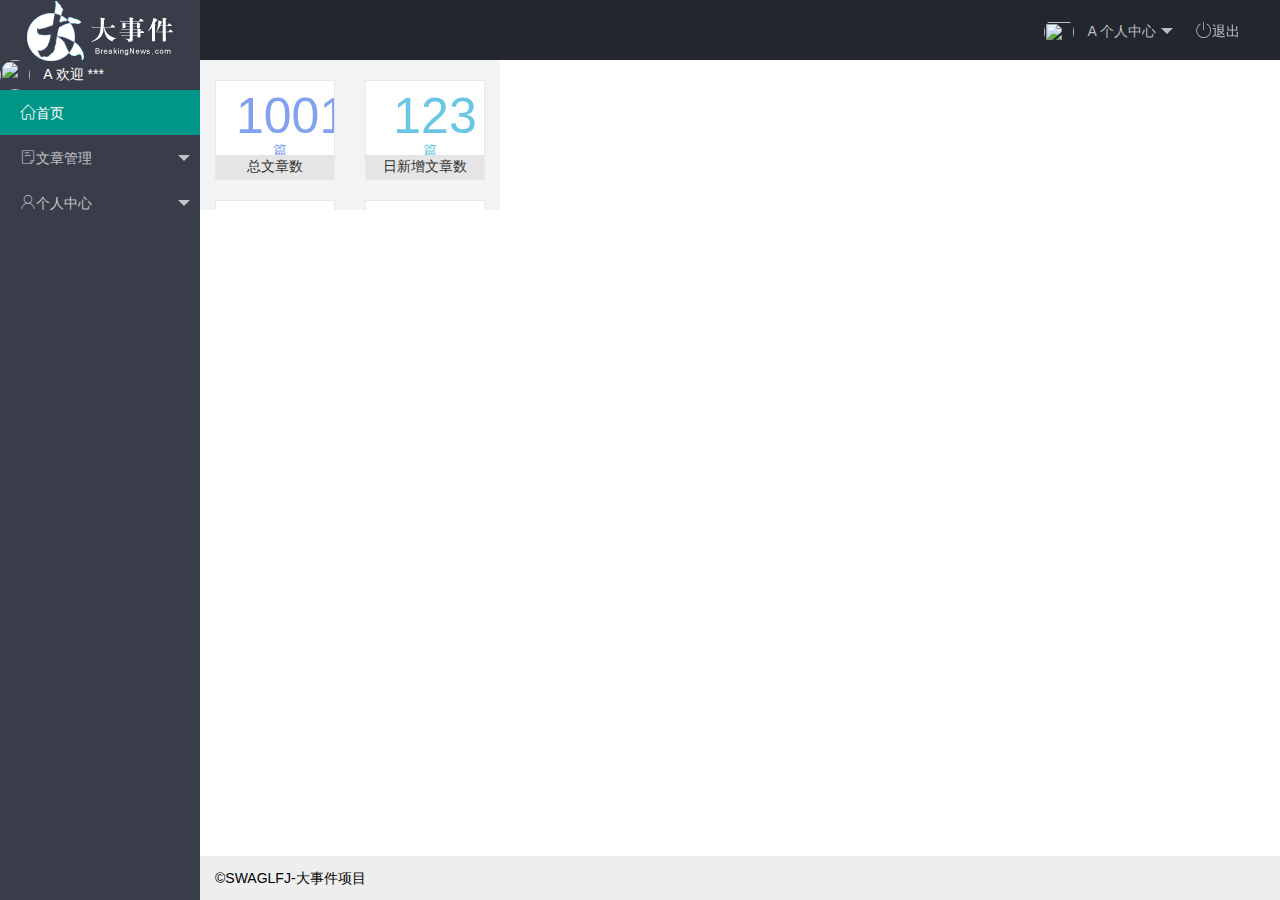
==== commit 5460cc4a: "完成了文章功能" ====
--- a/index.html
+++ b/index.html
@@ -61,9 +61,12 @@
                     <li class="layui-nav-item">
                         <a class="" href="javascript:;"><span class="iconfont icon-16"></span>文章管理</a>
                         <dl class="layui-nav-child">
-                            <dd> <a href="javascript:;"><i class="layui-icon layui-icon-app"></i>文章类别</a></dd>
-                            <dd> <a href="javascript:;"><i class="layui-icon layui-icon-app"></i>文章列表</a></dd>
-                            <dd> <a href="javascript:;"><i class="layui-icon layui-icon-app"></i>发表文章</a></dd>
+                            <dd> <a href="./article/art_cate.html" target="fm"><i
+                                        class="layui-icon layui-icon-app"></i>文章类别</a></dd>
+                            <dd> <a href="./article/art_list.html" target="fm"><i
+                                        class="layui-icon layui-icon-app"></i>文章列表</a></dd>
+                            <dd> <a href="./article/art_pub.html" target="fm"><i
+                                        class="layui-icon layui-icon-app"></i>发表文章</a></dd>
                         </dl>
                     </li>
                     <li class="layui-nav-item">
